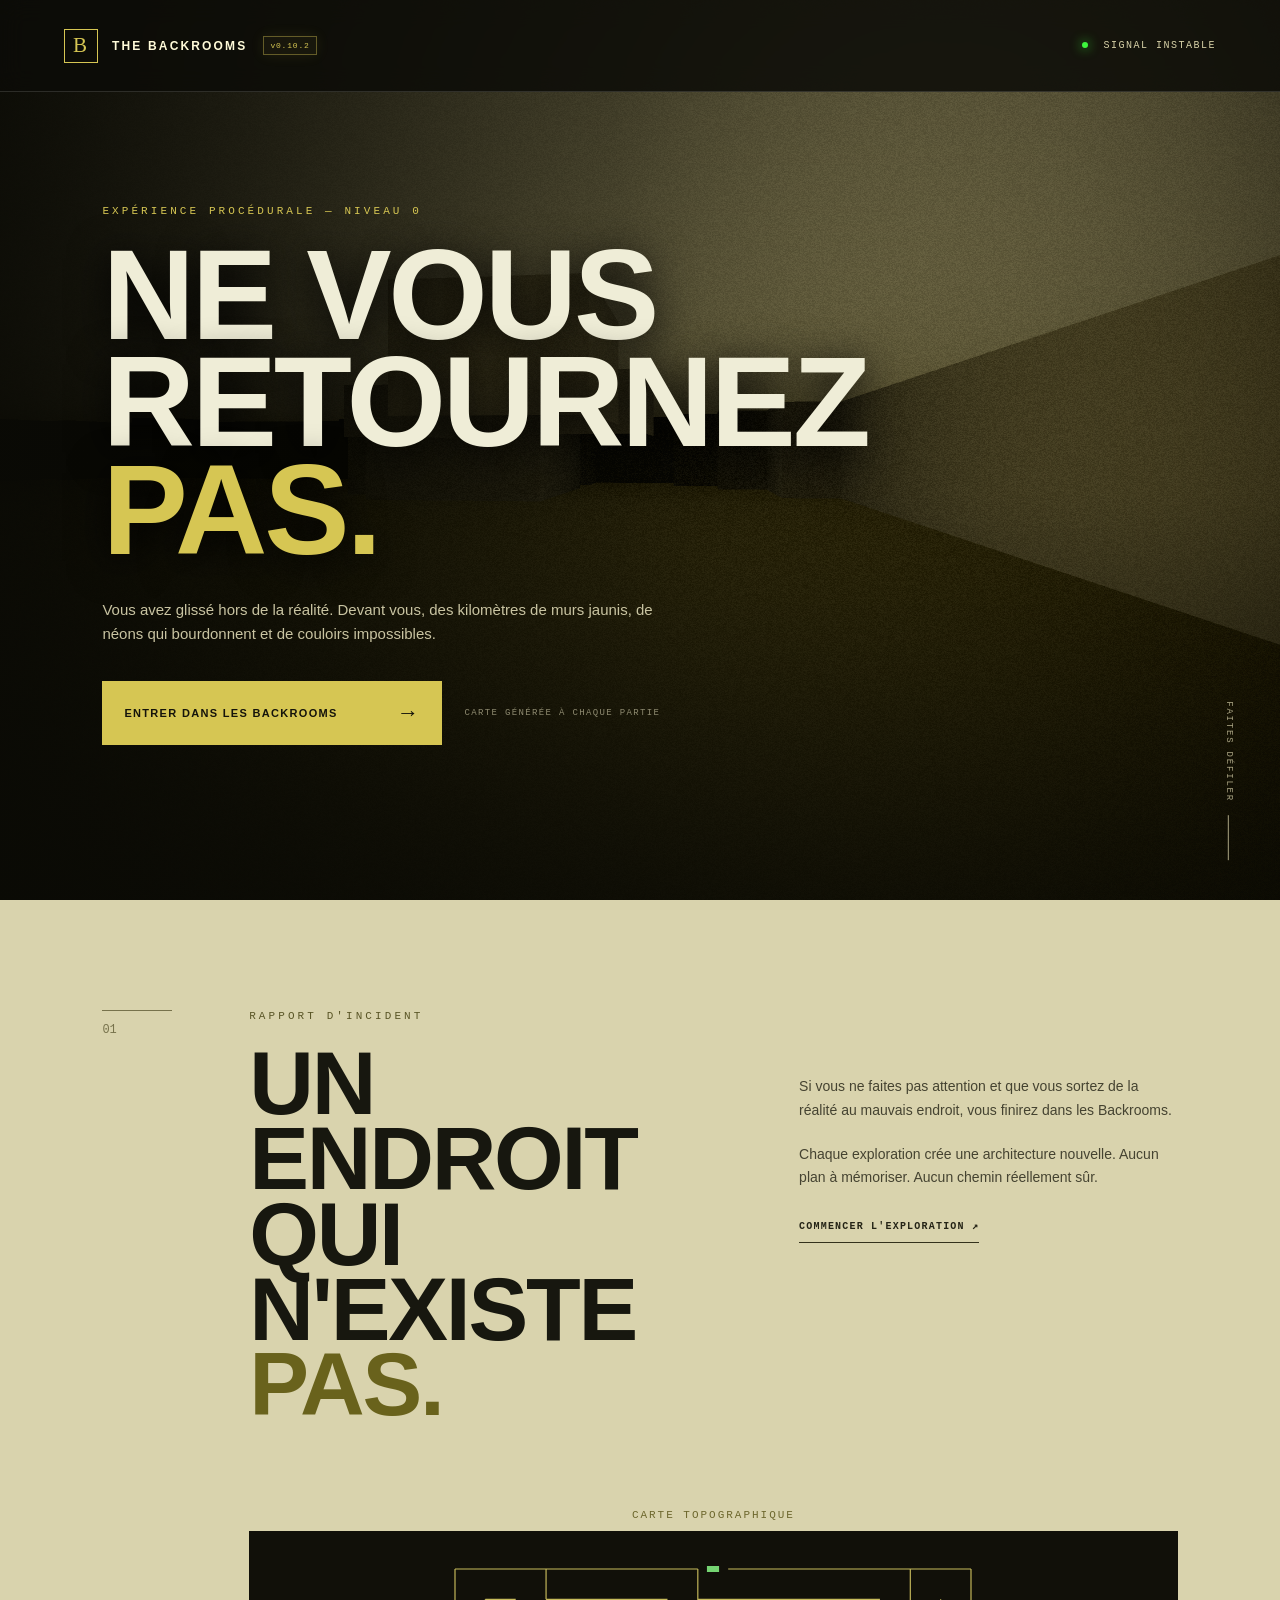
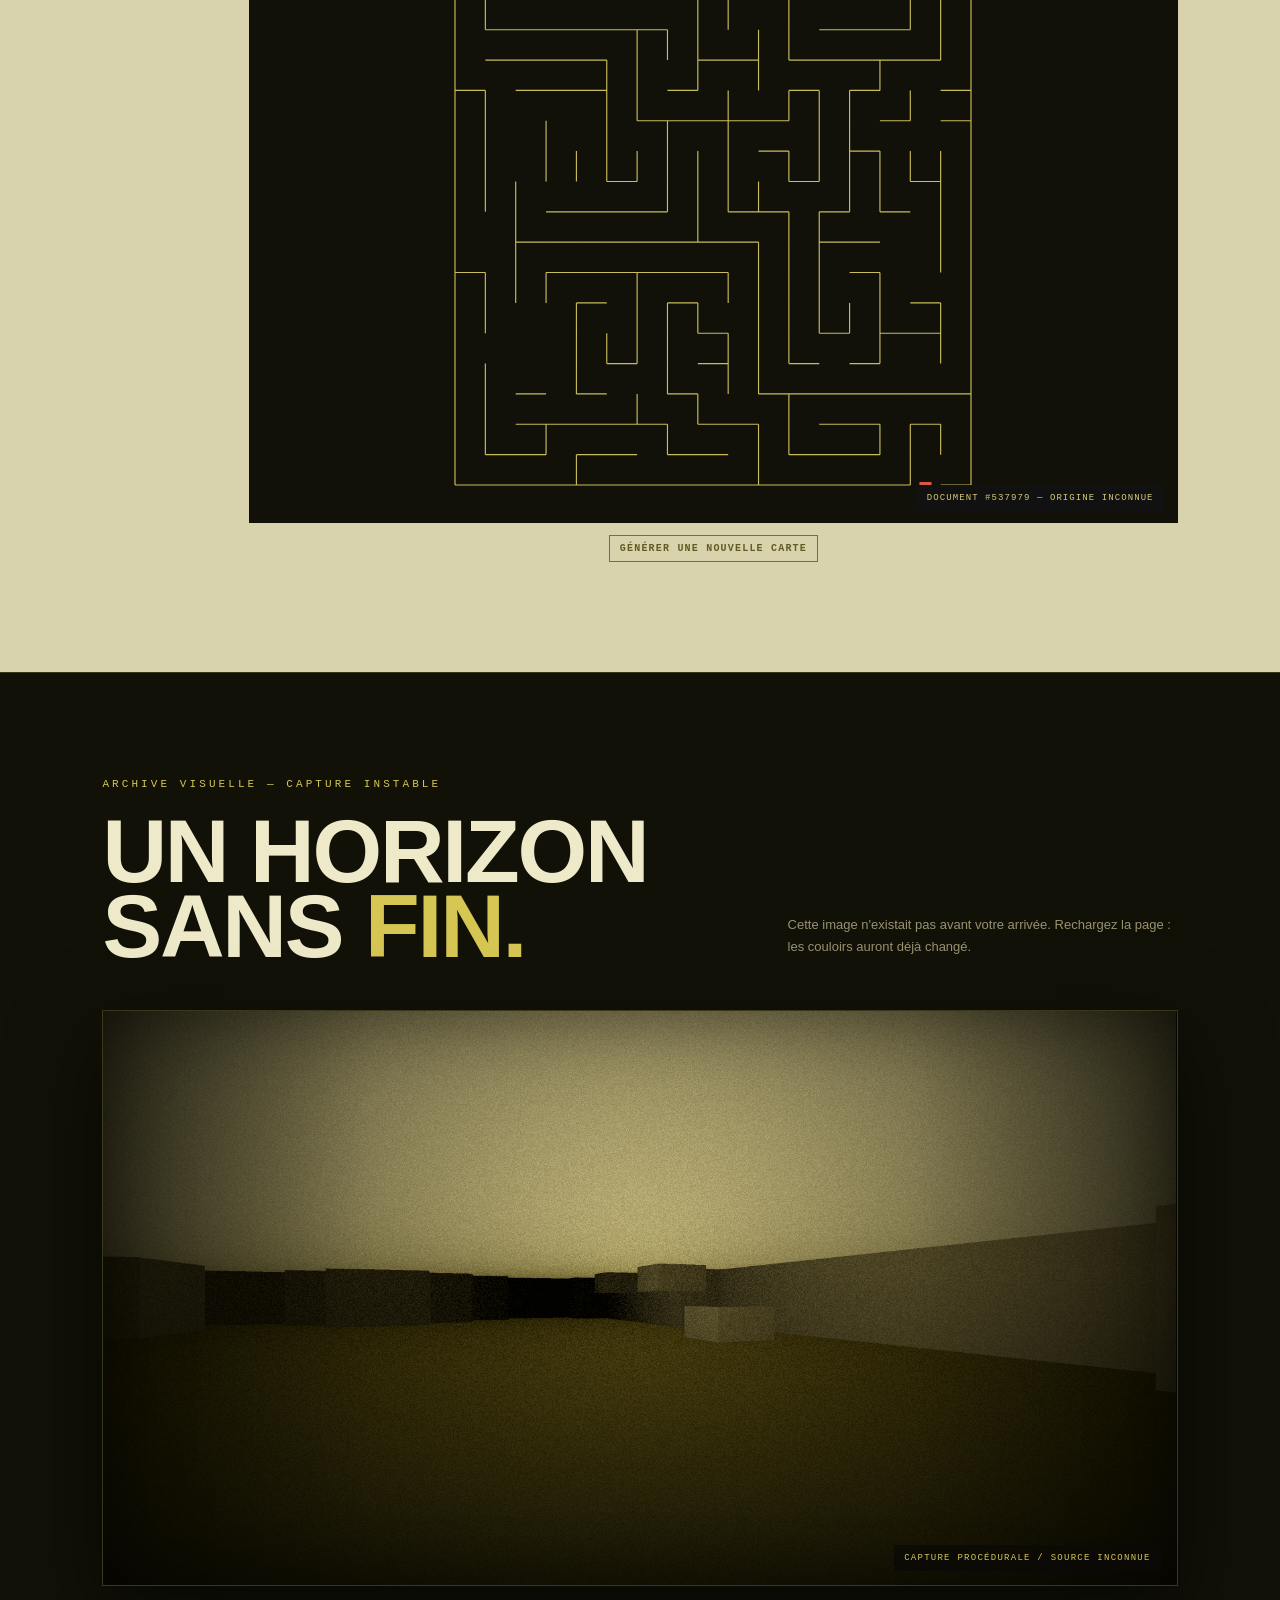
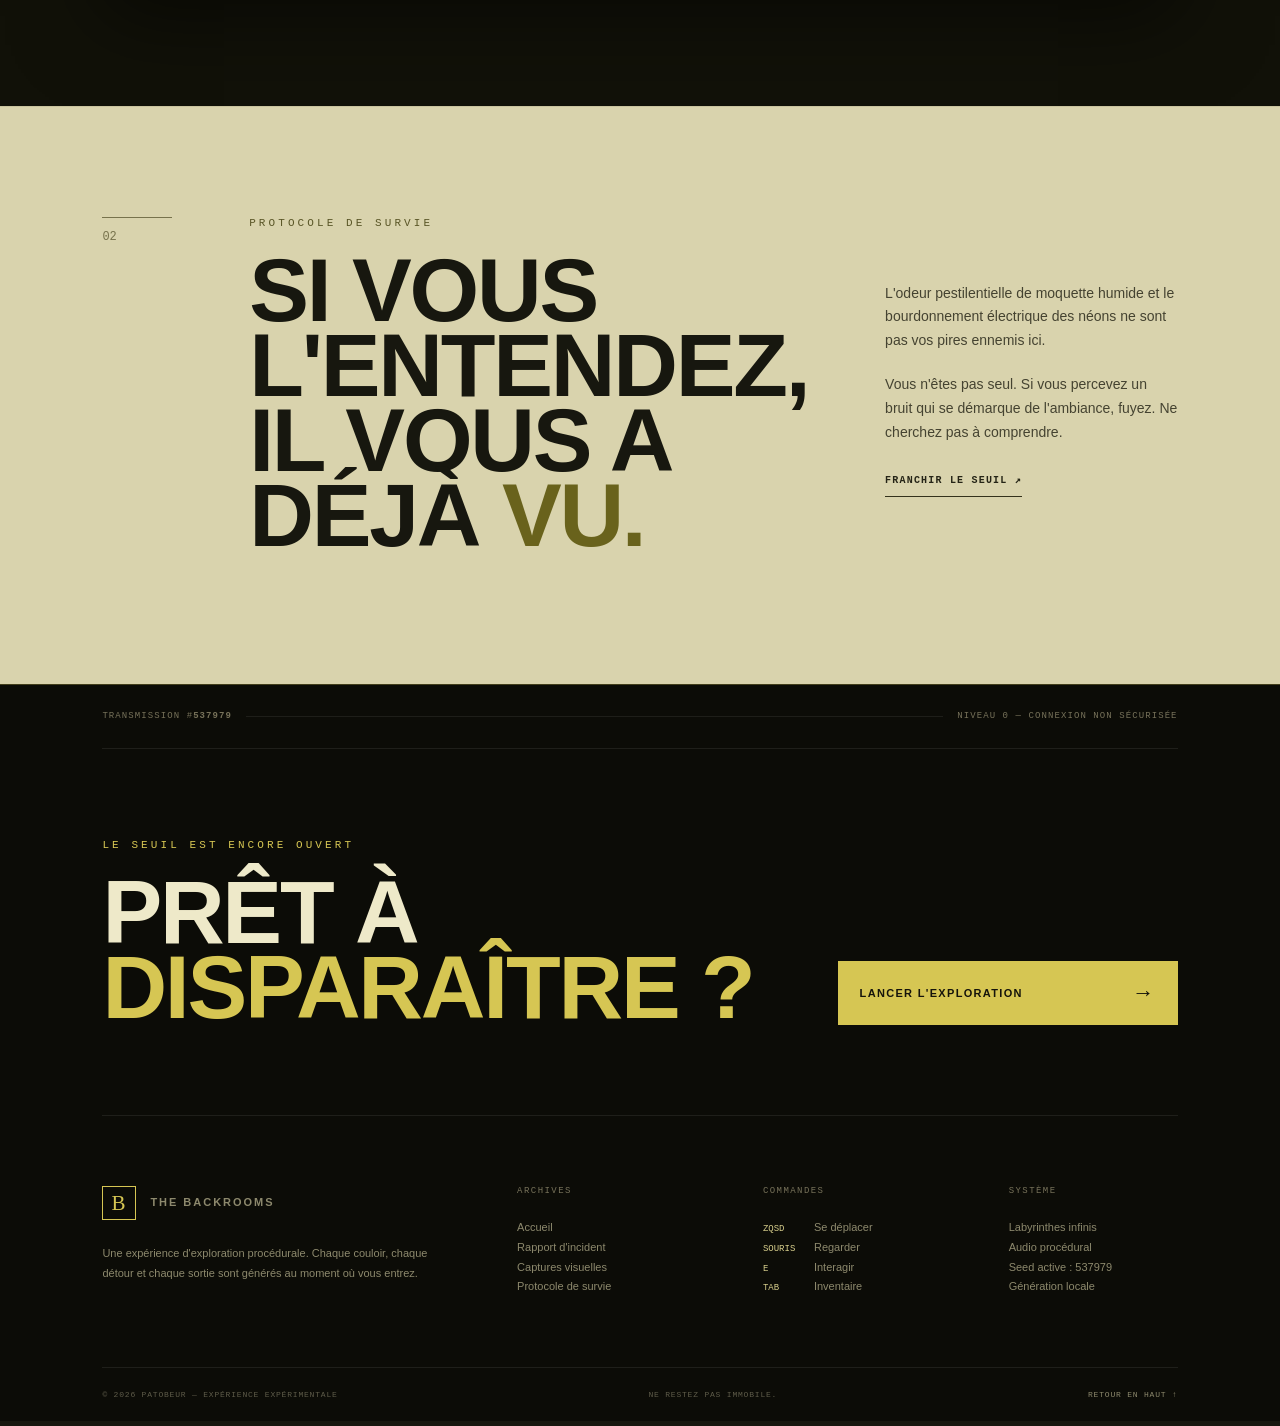
==== index.html @ 1edaf72d "modified:   index.html 	modified:   js/game.js 	modified:   js/systems/door.js 	modified:   tests/ru" ====
<!doctype html>
<html lang="fr">
	<head>
		<meta charset="utf-8" />
		<meta name="viewport" content="width=device-width,initial-scale=1" />
		<meta name="theme-color" content="#111108" />
		<title>The Backrooms — Expérience procédurale</title>
		<meta
			name="description"
			content="Explorez un labyrinthe Backrooms infini et unique, généré à chaque partie." />
		<meta name="robots" content="index, follow" />
		<meta
			property="og:title"
			content="The Backrooms — Expérience procédurale" />
		<meta
			property="og:description"
			content="Explorez un labyrinthe Backrooms infini et unique, généré à chaque partie." />
		<meta property="og:locale" content="fr_FR" />
		<meta property="og:image" content="assets/backrooms-ogg.png" />
		<meta
			property="og:image:alt"
			content="Couloirs jaunes inquiétants des Backrooms" />
		<meta property="og:type" content="website" />
		<meta name="twitter:card" content="summary_large_image" />
		<link rel="icon" href="assets/favicon.svg" />
		<link rel="stylesheet" href="assets/styles.css" />
		<link rel="stylesheet" href="assets/inventory.css" />
	</head>
	<body>
		<main id="home" class="landing">
			<header class="nav"
				><a class="brand" href="#top"
					><span class="brand-mark">B</span><span>THE BACKROOMS</span
					><span class="version-badge" aria-label="Version 0.10.2"
						>v0.10.2</span
					></a
				><span class="signal"><i></i> SIGNAL INSTABLE</span></header
			>
			<section class="hero" id="top"
				><iframe
					class="hero-generator"
					src="canvas/index.html"
					title="Fond Backrooms généré aléatoirement"
					aria-hidden="true"
					tabindex="-1"></iframe
				><div class="hero-shade"></div><div class="grain"></div
				><div class="hero-content">
					<p class="eyebrow">EXPÉRIENCE PROCÉDURALE — NIVEAU 0</p
					><h1>NE VOUS<br />RETOURNEZ <em>PAS.</em></h1>
					<p class="hero-intro"
						>Vous avez glissé hors de la réalité. Devant vous, des
						kilomètres de murs jaunis, de néons qui bourdonnent et de
						couloirs impossibles.</p
					>
					<div class="actions"
						><button id="play" class="play-button"
							><span>ENTRER DANS LES BACKROOMS</span><b>→</b></button
						><span class="seed-copy"
							>CARTE GÉNÉRÉE À CHAQUE PARTIE</span
						></div
					> </div
				><div class="scroll-cue"><span>FAITES DÉFILER</span><i></i></div
			></section>

			<section class="brief" id="incident"
				><div class="brief-number">01</div
				><div
					><p class="eyebrow dark">RAPPORT D'INCIDENT</p
					><h2>UN ENDROIT QUI<br />N'EXISTE <em>PAS.</em></h2></div
				>
				<div class="brief-copy"
					><p
						>Si vous ne faites pas attention et que vous sortez de la
						réalité au mauvais endroit, vous finirez dans les
						Backrooms.</p
					><p
						>Chaque exploration crée une architecture nouvelle. Aucun plan
						à mémoriser. Aucun chemin réellement sûr.</p
					><button class="text-button launch-game"
						>COMMENCER L'EXPLORATION ↗</button
					></div
				>
				<div class="evidence"
					><div class="map-title">CARTE TOPOGRAPHIQUE</div
					><div class="map-frame"
						><canvas id="maze-map" width="560" height="560"></canvas
						><span id="map-document"
							>DOCUMENT #------ — ORIGINE INCONNUE</span
						></div
					><button id="regenerate-map" class="map-button"
						>GÉNÉRER UNE NOUVELLE CARTE</button
					></div
				>
			</section>

			<section
				class="panorama-section"
				id="archives"
				aria-labelledby="panorama-title"
				><div class="panorama-heading"
					><div
						><p class="eyebrow">ARCHIVE VISUELLE — CAPTURE INSTABLE</p
						><h2 id="panorama-title"
							>UN HORIZON<br />SANS <em>FIN.</em></h2
						></div
					><p
						>Cette image n'existait pas avant votre arrivée. Rechargez la
						page : les couloirs auront déjà changé.</p
					></div
				><div class="panorama-frame"
					><iframe
						src="canvas/index.html"
						title="Panorama Backrooms généré aléatoirement"
						tabindex="-1"></iframe
					><div class="panorama-overlay"></div
					><span>CAPTURE PROCÉDURALE / SOURCE INCONNUE</span></div
				></section
			>

			<section class="brief protocol" id="protocole"
				><div class="brief-number">02</div
				><div
					><p class="eyebrow dark">PROTOCOLE DE SURVIE</p
					><h2
						>SI VOUS L'ENTENDEZ,<br />IL VOUS A DÉJÀ <em>VU.</em></h2
					></div
				><div class="brief-copy"
					><p
						>L'odeur pestilentielle de moquette humide et le bourdonnement
						électrique des néons ne sont pas vos pires ennemis ici.</p
					><p
						>Vous n'êtes pas seul. Si vous percevez un bruit qui se
						démarque de l'ambiance, fuyez. Ne cherchez pas à
						comprendre.</p
					><button class="text-button launch-game"
						>FRANCHIR LE SEUIL ↗</button
					></div
				></section
			>

			<footer class="site-footer"
				><div class="footer-signal"
					><span>TRANSMISSION #<b id="landing-seed">------</b></span
					><i></i><span>NIVEAU 0 — CONNEXION NON SÉCURISÉE</span></div
				><div class="footer-callout"
					><div
						><p class="eyebrow">LE SEUIL EST ENCORE OUVERT</p
						><h2>PRÊT À<br /><em>DISPARAÎTRE ?</em></h2></div
					><button id="play-footer" class="play-button"
						><span>LANCER L'EXPLORATION</span><b>→</b></button
					></div
				><div class="footer-grid">
					<div class="footer-brand"
						><a class="brand" href="#top"
							><span class="brand-mark">B</span
							><span>THE BACKROOMS</span></a
						><p
							>Une expérience d'exploration procédurale. Chaque couloir,
							chaque détour et chaque sortie sont générés au moment où
							vous entrez.</p
						></div
					>
					<nav aria-label="Navigation du pied de page"
						><h3>ARCHIVES</h3><a href="#top">Accueil</a
						><a href="#incident">Rapport d'incident</a
						><a href="#archives">Captures visuelles</a
						><a href="#protocole">Protocole de survie</a></nav
					>
					<div
						><h3>COMMANDES</h3
						><ul
							><li><kbd>ZQSD</kbd> Se déplacer</li
							><li><kbd>SOURIS</kbd> Regarder</li
							><li><kbd>E</kbd> Interagir</li
							><li><kbd>TAB</kbd> Inventaire</li></ul
						></div
					>
					<div
						><h3>SYSTÈME</h3
						><ul
							><li>Labyrinthes infinis</li
							><li>Audio procédural</li
							><li>Seed active : <span id="system-seed">------</span></li
							><li>Génération locale</li></ul
						></div
					> </div
				><div class="footer-bottom"
					><span>© 2026 PATOBEUR — EXPÉRIENCE EXPÉRIMENTALE</span
					><span>NE RESTEZ PAS IMMOBILE.</span
					><a href="#top">RETOUR EN HAUT ↑</a></div
				></footer
			>
		</main>

		<main id="game" hidden
			><div id="viewport"></div><div class="noise"></div
			><header class="hud"
				><button id="quit">← QUITTER</button
				><span id="level">LABYRINTHE 1</span><span id="seed">SEED —</span
				><button id="sound">SON ON</button></header
			><div class="crosshair"></div
			><div id="prompt" class="prompt"
				><b>CLIQUER POUR EXPLORER</b
				><span>Souris · ZQSD/WASD · CTRL courir · E interagir</span></div
			><div id="radial-menu" class="radial-menu" hidden></div
			><div id="interaction" class="interaction" hidden></div
			><div id="notice" class="notice" hidden></div
			><div class="inventory" id="inventory"
				><strong>INVENTAIRE <span id="inventory-index"></span></strong
				><div id="items">Vide</div
				><small>TAB ouvrir · molette/glisser sélectionner</small></div
			><div class="help"
				>OBJECTIF<br /><b id="objective">Explorez les lieux</b></div
			><div class="stats"
				><span>LABYRINTHES <b id="traversed">0</b></span
				><span>SOIF <b id="thirst">0%</b></span
				><span>FAIM <b id="hunger">0%</b></span
				><span>TEMPS <b id="time">00:00</b></span></div
			><button id="new-run" class="new-run">↻ NOUVELLE SUITE</button
			><div class="mobile-pad"
				><button data-move="forward">▲</button
				><button data-move="left">◀</button
				><button data-move="back">▼</button
				><button data-move="right">▶</button></div
			><div id="modal" class="modal" hidden
				><div
					><h3 id="modal-title"></h3><p id="modal-text"></p
					><button id="modal-close">FERMER</button></div
				></div
			></main
		>
		<script type="module" src="js/landing.js"></script>
		<script type="module" src="js/game.js"></script>
	</body>
</html>
---- assets/styles.css ----
:root{--yellow:#d6c653;--ink:#17170f;--paper:#d9d3ad;--signal-hue:120;--signal-opacity:1}*{box-sizing:border-box}html{scroll-behavior:smooth}body{margin:0;background:var(--ink);color:#f1ecc9;font-family:Arial,Helvetica,sans-serif}button,a{font:inherit}button{cursor:pointer}.landing{overflow:hidden}.nav{position:fixed;z-index:50;inset:0 0 auto;height:92px;padding:0 5vw;display:flex;align-items:center;justify-content:space-between;background:#0c0c07db;border-bottom:1px solid #fff2;backdrop-filter:blur(12px)}.brand{display:flex;align-items:center;gap:14px;color:#fffbd9;text-decoration:none;font-weight:800;letter-spacing:.18em;font-size:12px}.brand-mark{display:grid;place-items:center;width:34px;height:34px;border:1px solid var(--yellow);color:var(--yellow);font:21px Georgia,serif}.signal{font:10px monospace;letter-spacing:.15em;color:#d7d1a7}.signal i{display:inline-block;width:6px;height:6px;margin-right:8px;border-radius:50%;background:hsl(var(--signal-hue) 90% 60%);box-shadow:0 0 12px hsl(var(--signal-hue) 90% 60%);opacity:var(--signal-opacity)}
.hero{position:relative;min-height:100svh;display:flex;align-items:center;padding:130px 8vw 80px;background:#111108}.hero-generator{position:absolute;inset:0;width:100%;height:100%;border:0;pointer-events:none}.hero-shade{position:absolute;inset:0;background:linear-gradient(90deg,#0a0a05f0 0%,#0a0a05ad 48%,#0a0a0524),linear-gradient(0deg,#090904bf,transparent 45%)}.grain,.noise{pointer-events:none;position:absolute;inset:0;z-index:1;opacity:.1;background-image:radial-gradient(#fff 0.45px,transparent .55px);background-size:4px 4px}.hero-content{position:relative;z-index:2;max-width:820px}.eyebrow{color:var(--yellow);font:11px monospace;letter-spacing:.28em;margin:0 0 24px}.eyebrow.dark{color:#595526}h1,h2{margin:0;font-family:Impact,"Arial Narrow",sans-serif;font-weight:900;line-height:.84;letter-spacing:-.025em;text-transform:uppercase}h1{font-size:clamp(64px,10vw,150px);color:#efedd7;text-shadow:0 7px 40px #000}h1 em,h2 em{color:var(--yellow);font-style:normal}.hero-intro{max-width:590px;margin:34px 0;color:#c9c4a2;line-height:1.65;font-size:15px}.actions{display:flex;align-items:center;gap:22px;flex-wrap:wrap}.play-button{display:flex;justify-content:space-between;align-items:center;gap:34px;min-width:340px;padding:19px 22px;border:0;background:var(--yellow);color:#15140b;font-size:11px;font-weight:900;letter-spacing:.12em;transition:.2s}.play-button:hover{background:#f2e265;transform:translateY(-2px);box-shadow:0 8px 30px #d6c65335}.play-button b{font-size:22px}.seed-copy{font:9px monospace;color:#8e8a70;letter-spacing:.15em}.scroll-cue{position:absolute;z-index:2;right:4vw;bottom:35px;display:flex;align-items:center;gap:13px;transform:rotate(90deg);transform-origin:right;font:9px monospace;letter-spacing:.2em;color:#aaa483}.scroll-cue i{width:45px;height:1px;background:#aaa483}
.brief{min-height:760px;padding:110px 8vw;position:relative;display:grid;grid-template-columns:70px 1.25fr 1fr;gap:6vw;background:var(--paper);color:var(--ink)}.brief-number{font:12px monospace;color:#77724c;border-top:1px solid #77724c;padding-top:12px}.brief h2{font-size:clamp(55px,7vw,112px)}.brief h2 em{color:#69621c}.brief-copy{padding-top:65px;max-width:440px}.brief-copy p{line-height:1.7;color:#454331;font-size:14px;margin:0 0 20px}.text-button,.map-button{background:none;border:0;border-bottom:1px solid #34321c;padding:10px 0;color:#252416;font:700 10px monospace;letter-spacing:.12em}.evidence{grid-column:2/4;margin-top:10px;text-align:center}.map-title{margin-bottom:10px;color:#6d672d;font:11px monospace;letter-spacing:.18em}.map-frame{position:relative;max-width:100%;padding:16px;background:#111009}.map-frame canvas{display:block;width:min(100%,560px);height:auto;aspect-ratio:1/1;margin:0 auto}.map-frame span{position:absolute;right:14px;bottom:12px;padding:8px 10px;background:#111;color:#d5ca75;font:9px monospace;letter-spacing:.12em}.map-button{margin-top:12px;border:1px solid #77712f;padding:7px 10px;color:#615c24}
.panorama-section{position:relative;padding:105px 8vw 120px;background:#111108;border-top:1px solid #d6c65333}.panorama-heading{display:flex;align-items:flex-end;justify-content:space-between;gap:50px;margin-bottom:45px}.panorama-heading h2{font-size:clamp(54px,7vw,105px);color:#eee9c9}.panorama-heading>p{max-width:390px;margin:0 0 6px;color:#999270;font-size:13px;line-height:1.7}.panorama-frame{position:relative;width:100%;height:clamp(300px,45vw,650px);overflow:hidden;border:1px solid #d6c6533d;background:#0b0a06;box-shadow:0 30px 80px #0008}.panorama-frame iframe{position:absolute;inset:0;width:100%;height:100%;border:0;pointer-events:none}.panorama-overlay{position:absolute;inset:0;background:linear-gradient(180deg,#08080222 45%,#080802b8),linear-gradient(90deg,#08080266,transparent 25%,transparent 75%,#08080255);box-shadow:inset 0 0 80px #0008}.panorama-frame>span{position:absolute;right:16px;bottom:14px;padding:8px 10px;background:#0b0a06dd;color:var(--yellow);font:9px monospace;letter-spacing:.14em}.protocol{min-height:auto;padding-bottom:130px;border-top:1px solid #c9c39e}
.site-footer{padding:0 8vw;background:#0c0c07;border-top:1px solid #d6c65344}.footer-signal{height:64px;display:flex;align-items:center;gap:14px;border-bottom:1px solid #ffffff14;color:#77725a;font:9px monospace;letter-spacing:.12em}.footer-signal i{flex:1;height:1px;background:#ffffff13}.footer-callout{padding:90px 0;display:flex;align-items:flex-end;justify-content:space-between;gap:45px;border-bottom:1px solid #ffffff14}.footer-callout h2{font-size:clamp(55px,7vw,105px);color:#eee9c9}.footer-grid{padding:70px 0;display:grid;grid-template-columns:2fr 1fr 1fr 1fr;gap:6vw}.footer-grid h3{margin:0 0 22px;color:#77725a;font:9px monospace;letter-spacing:.16em}.footer-grid p,.footer-grid li,.footer-grid a{color:#8d896d;font-size:11px;line-height:1.8}.footer-grid nav{display:flex;flex-direction:column}.footer-grid nav a{text-decoration:none}.footer-grid ul{list-style:none;margin:0;padding:0}.footer-grid kbd{display:inline-block;min-width:48px;color:#d8cf8c;font:9px monospace}.footer-brand p{max-width:340px;margin-top:24px}.footer-bottom{padding:22px 0;display:flex;justify-content:space-between;gap:25px;border-top:1px solid #ffffff14;color:#5f5c4a;font:8px monospace;letter-spacing:.1em}.footer-bottom a{color:#8d896d;text-decoration:none}
#game{position:fixed;inset:0;background:#111;overflow:hidden}#viewport,#viewport canvas{width:100%;height:100%;display:block}.hud{position:absolute;z-index:5;inset:0 0 auto;height:58px;padding:0 22px;display:flex;align-items:center;justify-content:space-between;background:linear-gradient(#080800dd,transparent);font:9px monospace;letter-spacing:.14em}.hud button{border:0;background:transparent;color:#ddd7a6}.crosshair{position:absolute;z-index:4;left:50%;top:50%;width:7px;height:7px;border:1px solid #fff9;border-radius:50%;transform:translate(-50%,-50%)}.prompt{position:absolute;z-index:8;left:50%;top:52%;transform:translate(-50%,-50%);padding:18px 24px;border:1px solid #d8cc6a;background:#0c0b07e8;text-align:center;letter-spacing:.12em}.prompt span{display:block;margin-top:8px;color:#999470;font:9px monospace}.interaction{position:absolute;z-index:6;left:50%;top:58%;transform:translateX(-50%);padding:10px 14px;background:#090805dd;border:1px solid #d6c65388;font:10px monospace}.notice{position:absolute;z-index:9;left:50%;top:20%;transform:translateX(-50%);padding:14px 20px;border:1px solid #ff573d;background:#120706ee;color:#ffb29f;font:700 10px monospace;letter-spacing:.12em}.inventory{position:absolute;z-index:5;left:20px;bottom:20px;max-width:350px;color:#aaa477;font:9px monospace;line-height:1.7}.inventory strong{color:#e3d99d}.inventory small{display:block;color:#67634f}.help{position:absolute;z-index:5;right:20px;bottom:20px;text-align:right;color:#77725a;font:8px monospace;letter-spacing:.12em}.help b{display:block;margin-top:5px;color:#d8ce8c}.flash{animation:flash .55s ease-out}@keyframes flash{0%{box-shadow:inset 0 0 0 100vmax #f003}100%{box-shadow:inset 0 0 0 100vmax transparent}}
@media(max-width:750px){.nav{height:72px;padding:0 20px}.signal{display:none}.hero{padding:110px 22px 70px}.hero-content{width:100%}h1{font-size:clamp(58px,19vw,90px)}.play-button{min-width:0;width:100%}.brief{padding:80px 22px;display:block}.brief-number{width:50px;margin-bottom:35px}.brief-copy{padding-top:35px}.evidence{margin-top:45px}.scroll-cue{display:none}.panorama-section{padding:75px 22px 85px}.panorama-heading{display:block}.panorama-heading>p{margin-top:25px}.panorama-frame{height:300px}.footer-callout{display:block}.footer-callout .play-button{margin-top:40px}.footer-grid{grid-template-columns:1fr 1fr}.footer-brand{grid-column:1/3}.footer-bottom{flex-direction:column}.hud span:nth-of-type(2){display:none}.inventory{bottom:70px}}

.interaction{z-index:13;top:calc(50% + var(--action-label-offset,124px));max-width:min(440px,calc(100vw - 32px));text-align:center;white-space:normal}

.nav .version-badge{flex:none;margin-left:2px;padding:4px 6px;border:1px solid #d6c65366;background:#d6c6530d;color:#d6c653;font:8px monospace;letter-spacing:.1em;box-shadow:0 0 14px #d6c65318}@media(max-width:420px){.nav .brand{gap:9px}.nav .version-badge{padding:3px 4px;font-size:7px}}
---- assets/inventory.css ----
.inventory{max-width:430px;transition:.2s}
.inventory strong span{color:#77725a}
.inventory.open{left:50%;bottom:12%;transform:translateX(-50%);min-width:360px;padding:13px 18px;text-align:center;border:1px solid #d8cc6a66;background:#090805e8}
.inventory.open #items{color:#fff2ad;font-size:12px}
.stats{position:absolute;z-index:5;left:50%;bottom:20px;transform:translateX(-50%);display:flex;gap:24px;color:#77725a;font:8px monospace;letter-spacing:.1em}
.stats b{color:#d8ce8c}
.modal{position:absolute;z-index:20;inset:0;display:grid;place-items:center;background:#05050399}
.modal[hidden]{display:none}
.modal>div{width:min(430px,88vw);padding:25px;border:1px solid #d8cc6a;background:#0c0b07f2;box-shadow:0 0 45px #000}
.modal h3{margin:0 0 15px;padding-bottom:12px;border-bottom:1px solid #d8cc6a44;color:#d8cc6a;font-size:13px;letter-spacing:.14em}
.modal p{color:#aaa477;font-size:12px;line-height:1.7}
.modal button{float:right;padding:8px 14px;border:0;background:#d8cc6a;color:#111;font-size:9px;font-weight:bold}
@media(max-width:700px){.stats{bottom:20px;gap:10px}.help{display:none}.inventory.open{min-width:88vw}}
.radial-menu{position:absolute;z-index:12;left:50%;top:50%;width:1px;height:1px;pointer-events:none}
.radial-menu[hidden]{display:none}
.action-node{position:absolute;width:104px;min-height:76px;margin:-38px 0 0 -52px;padding:7px 5px;text-align:center;background:#0a0906e8;border:1px solid #d8cc6a99;color:#e9e1ab;box-shadow:0 7px 24px #0009;font:8px monospace;letter-spacing:.08em}
.action-node strong{display:grid;place-items:center;width:22px;height:22px;margin:0 auto 4px;border:1px solid #d8cc6a;color:#fff1a7;font-size:11px}
.action-node span{display:block}.action-node i{display:block;margin-top:3px;font-style:normal;font-size:18px}
.new-run{position:absolute;z-index:6;right:20px;bottom:72px;padding:10px 12px;background:#17150ccc;color:#dcd49b;border:1px solid #d8cc6a66;font:9px monospace;letter-spacing:.1em}
.mobile-pad{display:none;position:absolute;z-index:8;left:18px;bottom:18px;grid-template-columns:repeat(3,46px);gap:4px}.mobile-pad button{width:46px;height:46px;background:#111b;border:1px solid #d8cc6a66;color:#eee7b3}.mobile-pad button:first-child{grid-column:2}.mobile-pad button:nth-child(2){grid-column:1}.mobile-pad button:nth-child(3){grid-column:2}.mobile-pad button:nth-child(4){grid-column:3}.mobile-pad button:nth-child(n+2){grid-row:2}
@media(max-width:700px){.mobile-pad{display:grid}.new-run{bottom:20px}.stats{bottom:78px}.action-node{width:88px;margin-left:-44px}}
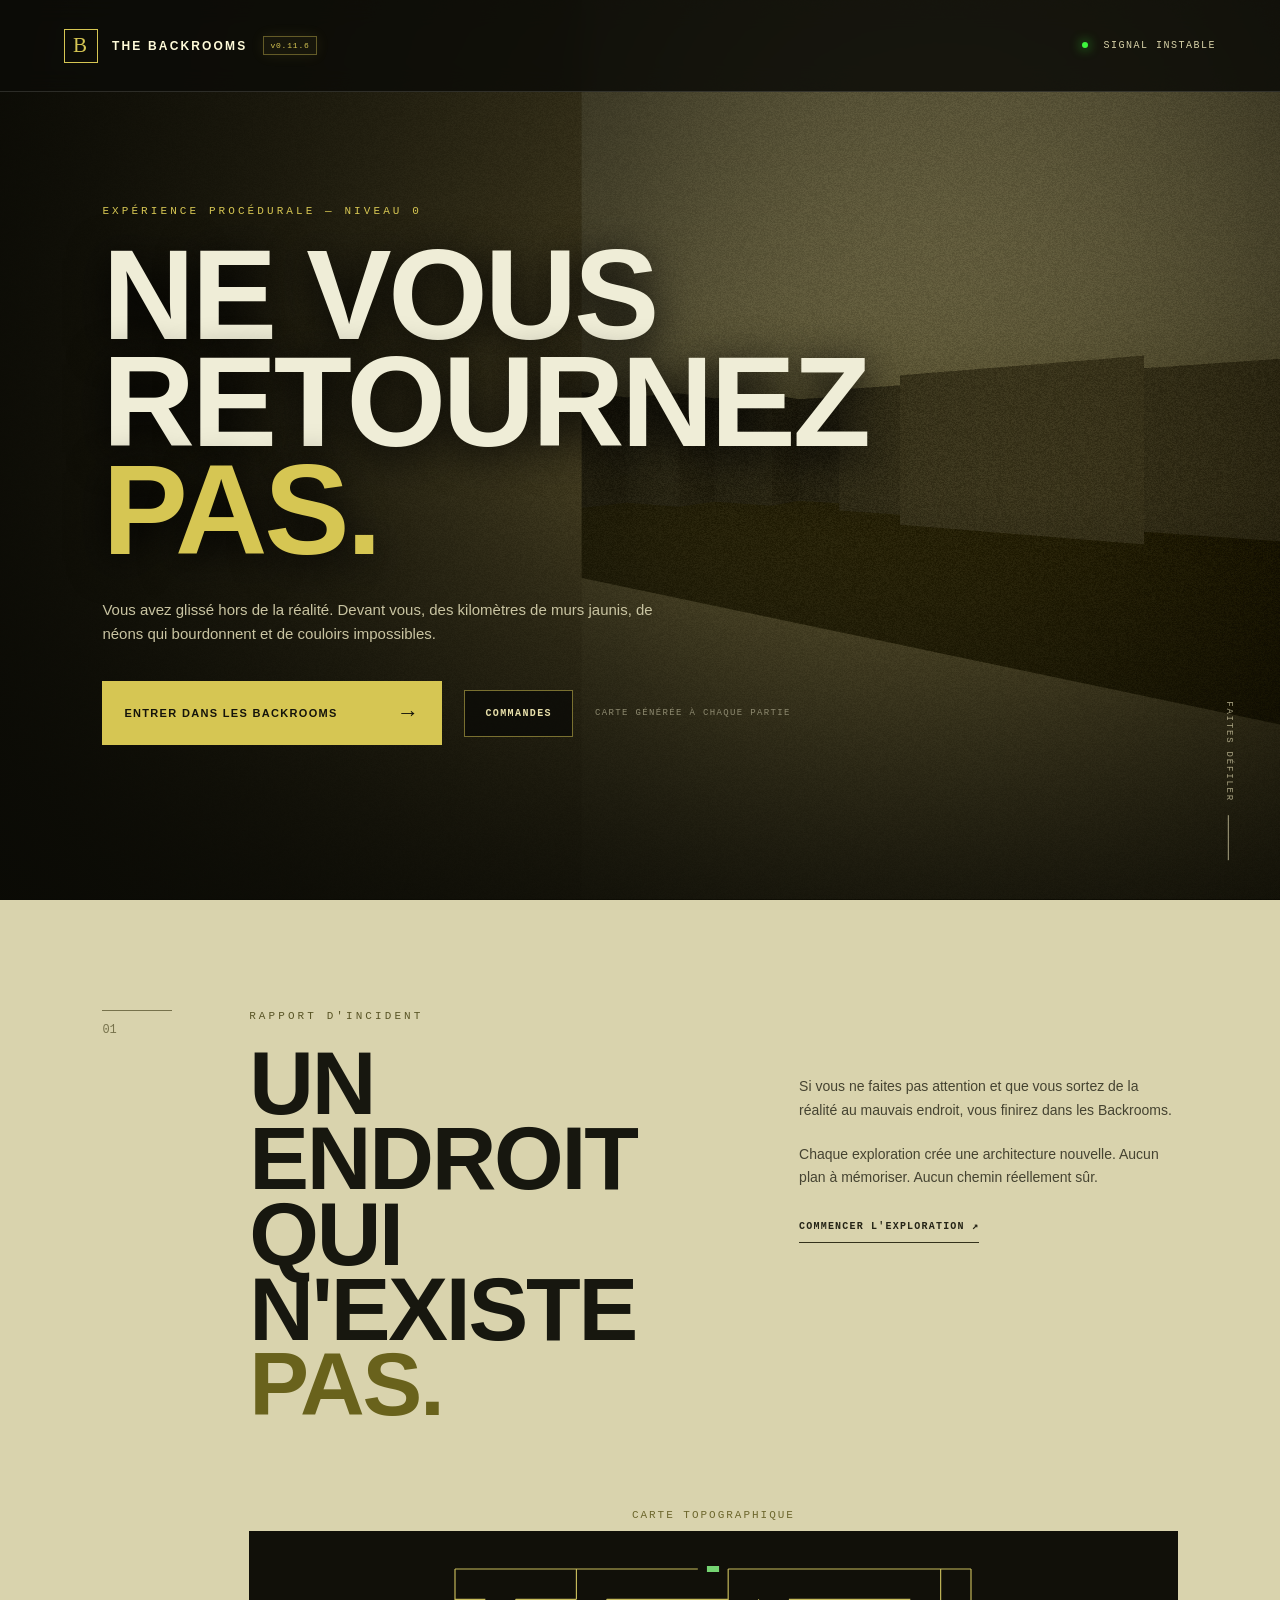
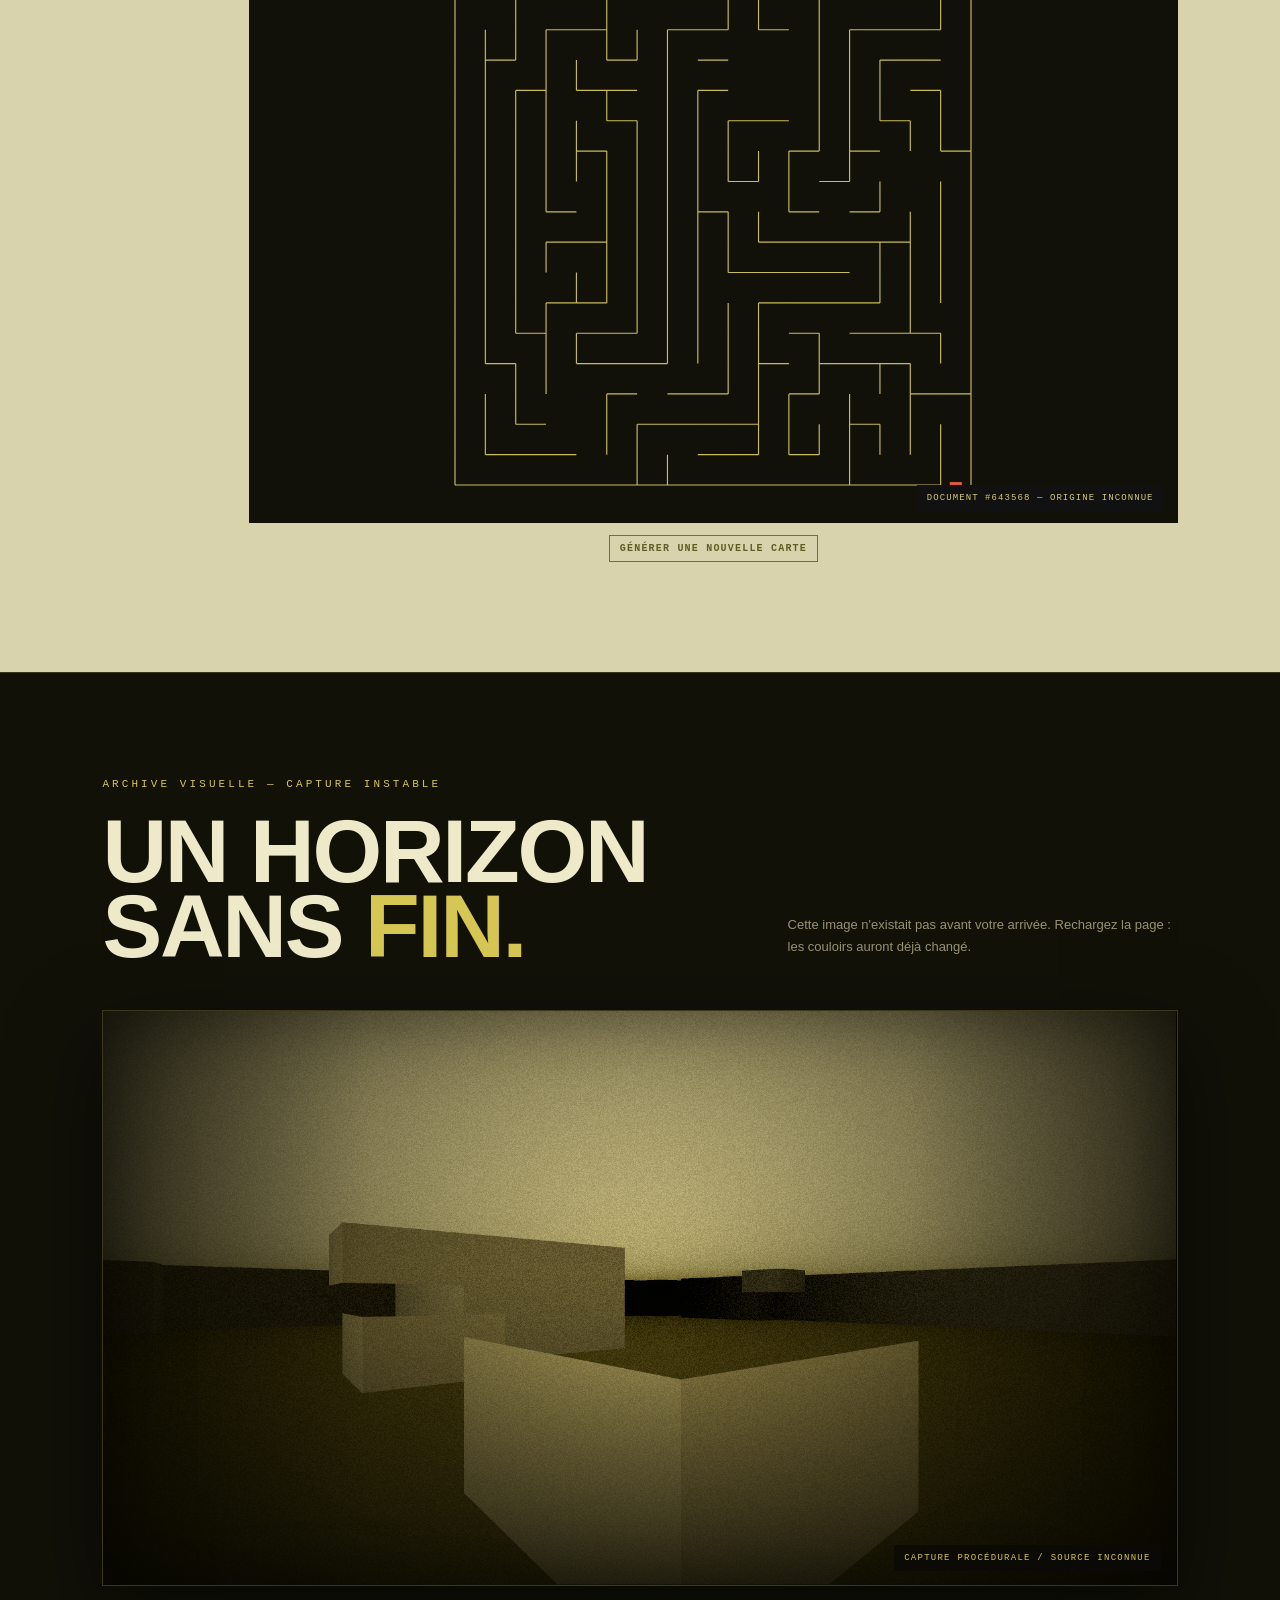
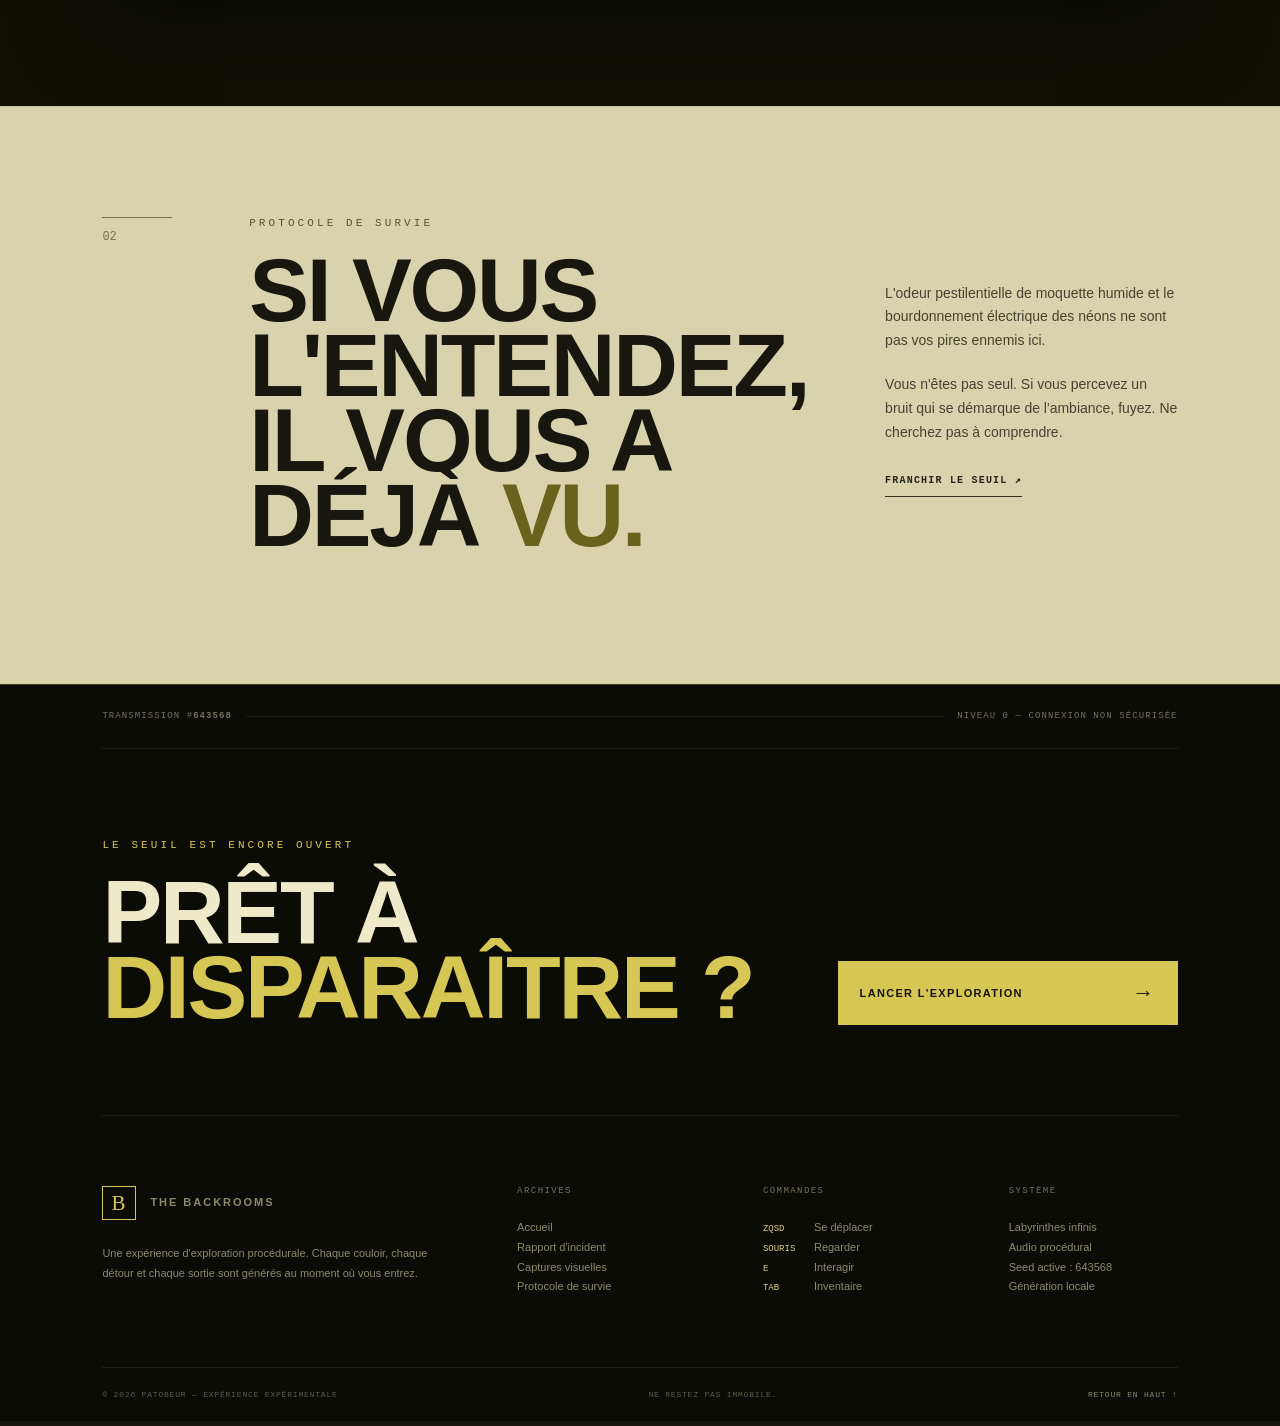
==== commit 8f127d4e: "feat: ajouter les commandes configurables et la pause en jeu" ====
--- a/index.html
+++ b/index.html
@@ -25,14 +25,15 @@
 		<link rel="icon" href="assets/favicon.svg" />
 		<link rel="stylesheet" href="assets/styles.css" />
 		<link rel="stylesheet" href="assets/inventory.css" />
+		<link rel="stylesheet" href="assets/controls.css" />
 	</head>
 	<body>
 		<main id="home" class="landing">
 			<header class="nav"
 				><a class="brand" href="#top"
 					><span class="brand-mark">B</span><span>THE BACKROOMS</span
-					><span class="version-badge" aria-label="Version 0.10.2"
-						>v0.10.2</span
+					><span class="version-badge" aria-label="Version 0.11.6"
+						>v0.11.6</span
 					></a
 				><span class="signal"><i></i> SIGNAL INSTABLE</span></header
 			>
@@ -55,6 +56,8 @@
 					<div class="actions"
 						><button id="play" class="play-button"
 							><span>ENTRER DANS LES BACKROOMS</span><b>→</b></button
+						><button id="home-controls" class="controls-entry" type="button"
+							>COMMANDES</button
 						><span class="seed-copy"
 							>CARTE GÉNÉRÉE À CHAQUE PARTIE</span
 						></div
@@ -169,10 +172,10 @@
 					<div
 						><h3>COMMANDES</h3
 						><ul
-							><li><kbd>ZQSD</kbd> Se déplacer</li
+							><li><kbd data-input-movement>ZQSD</kbd> Se déplacer</li
 							><li><kbd>SOURIS</kbd> Regarder</li
-							><li><kbd>E</kbd> Interagir</li
-							><li><kbd>TAB</kbd> Inventaire</li></ul
+							><li><kbd data-input-action="interact">E</kbd> Interagir</li
+							><li><kbd data-input-action="inventory">TAB</kbd> Inventaire</li></ul
 						></div
 					>
 					<div
@@ -197,18 +200,19 @@
 			><header class="hud"
 				><button id="quit">← QUITTER</button
 				><span id="level">LABYRINTHE 1</span><span id="seed">SEED —</span
+				><button id="game-pause">PAUSE</button
 				><button id="sound">SON ON</button></header
 			><div class="crosshair"></div
 			><div id="prompt" class="prompt"
 				><b>CLIQUER POUR EXPLORER</b
-				><span>Souris · ZQSD/WASD · CTRL courir · E interagir</span></div
+				><span>Souris · <b data-input-movement>ZQSD</b> · <b data-input-action="run">CTRL</b> courir · <b data-input-action="interact">E</b> interagir</span></div
 			><div id="radial-menu" class="radial-menu" hidden></div
 			><div id="interaction" class="interaction" hidden></div
 			><div id="notice" class="notice" hidden></div
 			><div class="inventory" id="inventory"
 				><strong>INVENTAIRE <span id="inventory-index"></span></strong
 				><div id="items">Vide</div
-				><small>TAB ouvrir · molette/glisser sélectionner</small></div
+				><small><b data-input-action="inventory">TAB</b> ouvrir · molette/glisser sélectionner</small></div
 			><div class="help"
 				>OBJECTIF<br /><b id="objective">Explorez les lieux</b></div
 			><div class="stats"
@@ -227,6 +231,13 @@
 					><h3 id="modal-title"></h3><p id="modal-text"></p
 					><button id="modal-close">FERMER</button></div
 				></div
+			><div id="pause-menu" class="pause-menu" hidden
+				><section><small>EXPLORATION SUSPENDUE</small><h2>PAUSE</h2
+					><p>La partie reste chargée. Aucun état ne progresse.</p
+					><button id="resume-game" type="button">REPRENDRE</button
+					><button id="pause-controls" type="button">COMMANDES</button
+					><button id="pause-home" type="button">RETOUR À L’ACCUEIL</button></section
+				></div
 			></main
 		>
 		<script type="module" src="js/landing.js"></script>
--- a/assets/controls.css
+++ b/assets/controls.css
@@ -0,0 +1,15 @@
+.controls-entry{padding:17px 20px;border:1px solid #d6c65388;background:#0b0b07cc;color:#e7dfaa;font:700 10px monospace;letter-spacing:.14em}
+.controls-entry:hover{border-color:#e8da65;color:#fff5b6}
+.controls-overlay,.pause-menu{position:fixed;z-index:1000;inset:0;display:grid;place-items:center;padding:24px;background:#050503d9;backdrop-filter:blur(8px)}
+.controls-overlay[hidden],.pause-menu[hidden]{display:none}
+.controls-dialog{width:min(780px,94vw);max-height:90vh;display:flex;flex-direction:column;border:1px solid #d6c65388;background:#0c0b07f7;color:#ddd5a0;box-shadow:0 30px 100px #000;padding:22px}
+.controls-dialog>header{display:flex;align-items:flex-start;justify-content:space-between;border-bottom:1px solid #d6c65333;padding-bottom:14px}
+.controls-dialog h2,.pause-menu h2{margin:3px 0 0;color:#eee8bd;font:38px Impact,"Arial Narrow",sans-serif;letter-spacing:.05em}
+.controls-dialog small,.pause-menu small{color:#777151;font:8px monospace;letter-spacing:.18em}
+.controls-dialog>header button{border:0;background:transparent;color:#d6c653;font-size:25px}
+.controls-profiles{display:flex;gap:8px;flex-wrap:wrap;padding:14px 0}.controls-profiles button,.controls-conflict button,.controls-dialog>footer button,.pause-menu button{padding:9px 12px;border:1px solid #d6c65366;background:#17150c;color:#d8cf94;font:700 9px monospace;letter-spacing:.1em}.controls-profiles button.active{background:#d6c653;color:#141308}
+.controls-help,.controls-status,.controls-conflict p,.pause-menu p{color:#8f8969;font:10px monospace;line-height:1.6}.controls-help{margin:0 0 10px}.controls-list{min-height:0;overflow:auto;border-top:1px solid #ffffff0d}
+.controls-row{display:grid;grid-template-columns:minmax(180px,1fr) auto;align-items:center;gap:18px;padding:9px 4px;border-bottom:1px solid #ffffff0d}.controls-row>span{display:flex;flex-direction:column;gap:3px}.controls-row small{color:#5f5a43}.controls-row strong{font:10px monospace;letter-spacing:.08em}.controls-row>div{display:flex;justify-content:flex-end;gap:6px}.controls-row button{min-width:62px;padding:8px;border:1px solid #d6c65366;background:#090805;color:#f0e7a8;font:9px monospace}.controls-row button.awaiting{border-color:#fff3a2;box-shadow:0 0 18px #d6c65355}
+.controls-conflict{margin-top:12px;padding:12px;border:1px solid #d8644f;background:#200b08}.controls-status{min-height:17px;color:#d6c653}.controls-dialog>footer{display:flex;justify-content:flex-end;padding-top:10px}
+.pause-menu section{width:min(440px,90vw);padding:30px;border:1px solid #d6c65388;background:#0c0b07f7;box-shadow:0 25px 90px #000}.pause-menu button{display:block;width:100%;margin-top:9px}.pause-menu #resume-game{background:#d6c653;color:#15140a}
+@media(max-width:620px){.controls-dialog{padding:15px}.controls-row{grid-template-columns:1fr;gap:7px}.controls-row>div{justify-content:flex-start}.controls-row button{flex:1}.controls-entry{width:100%}}
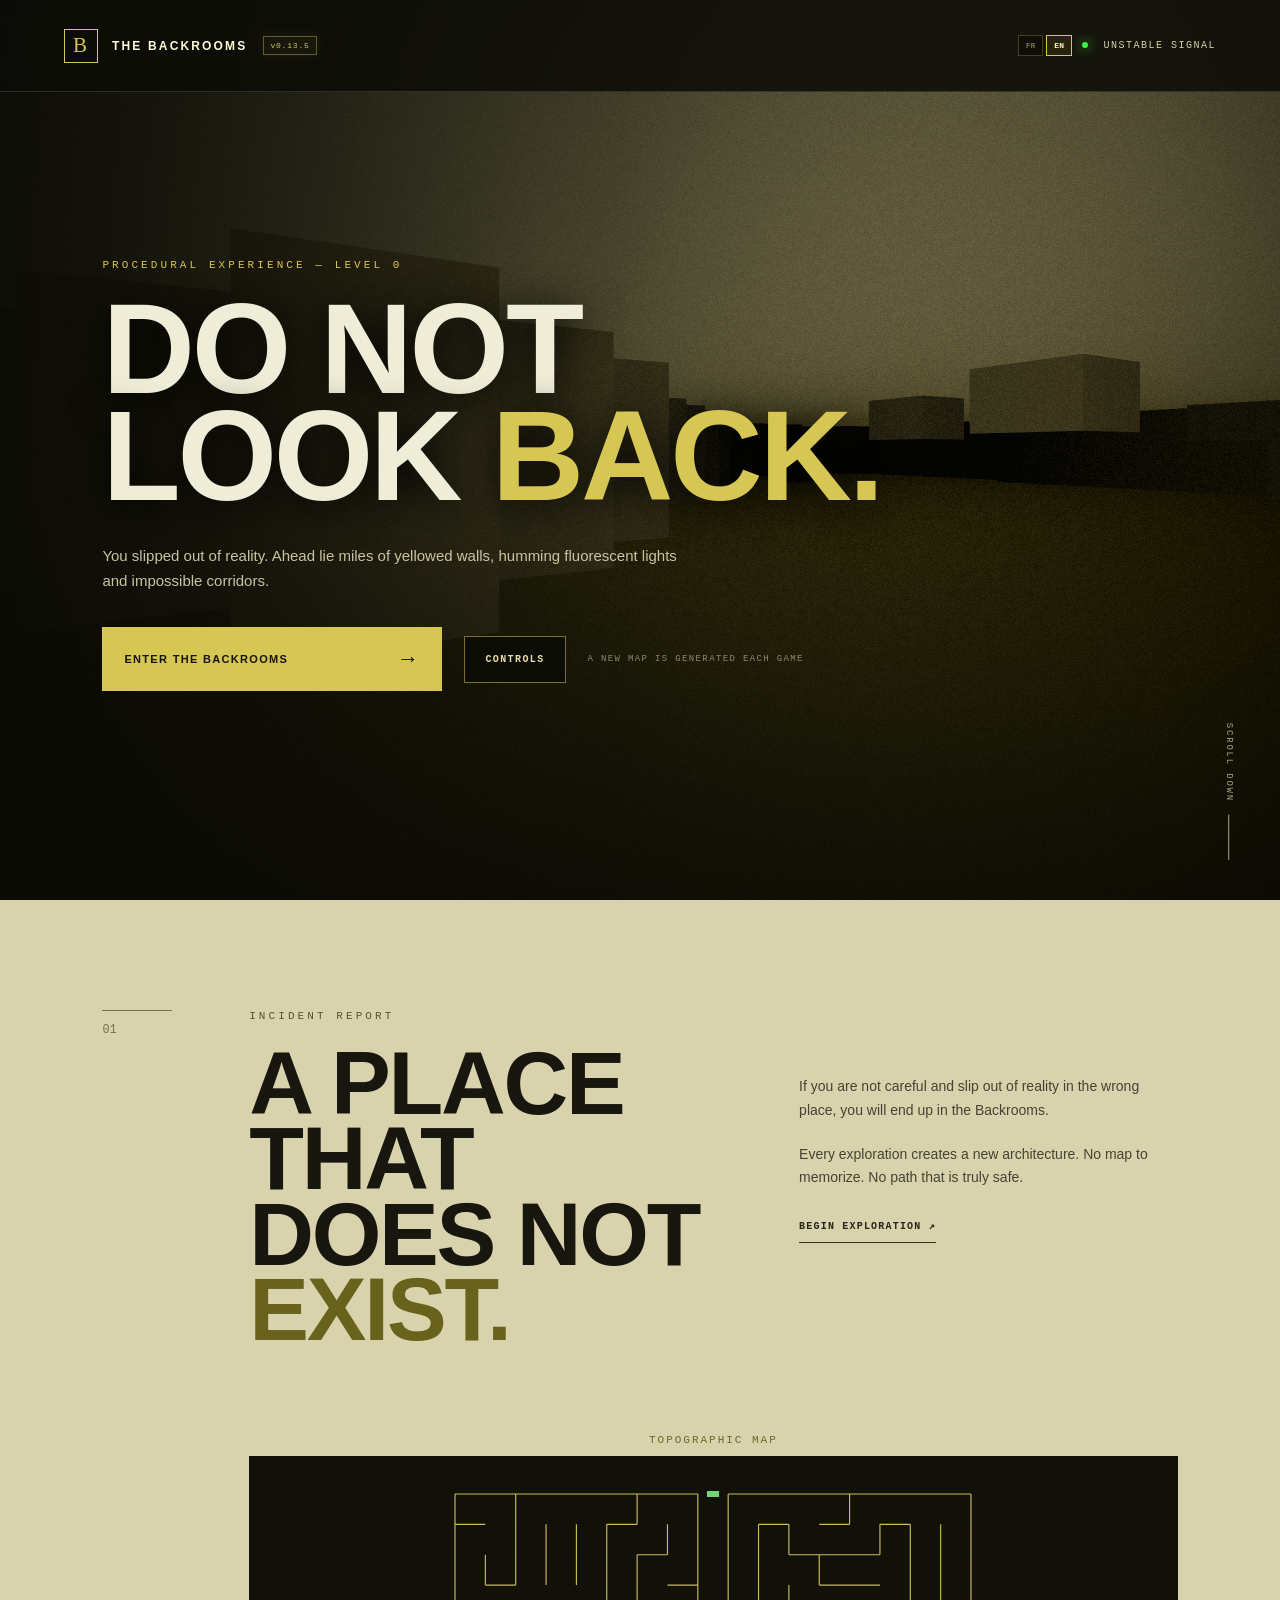
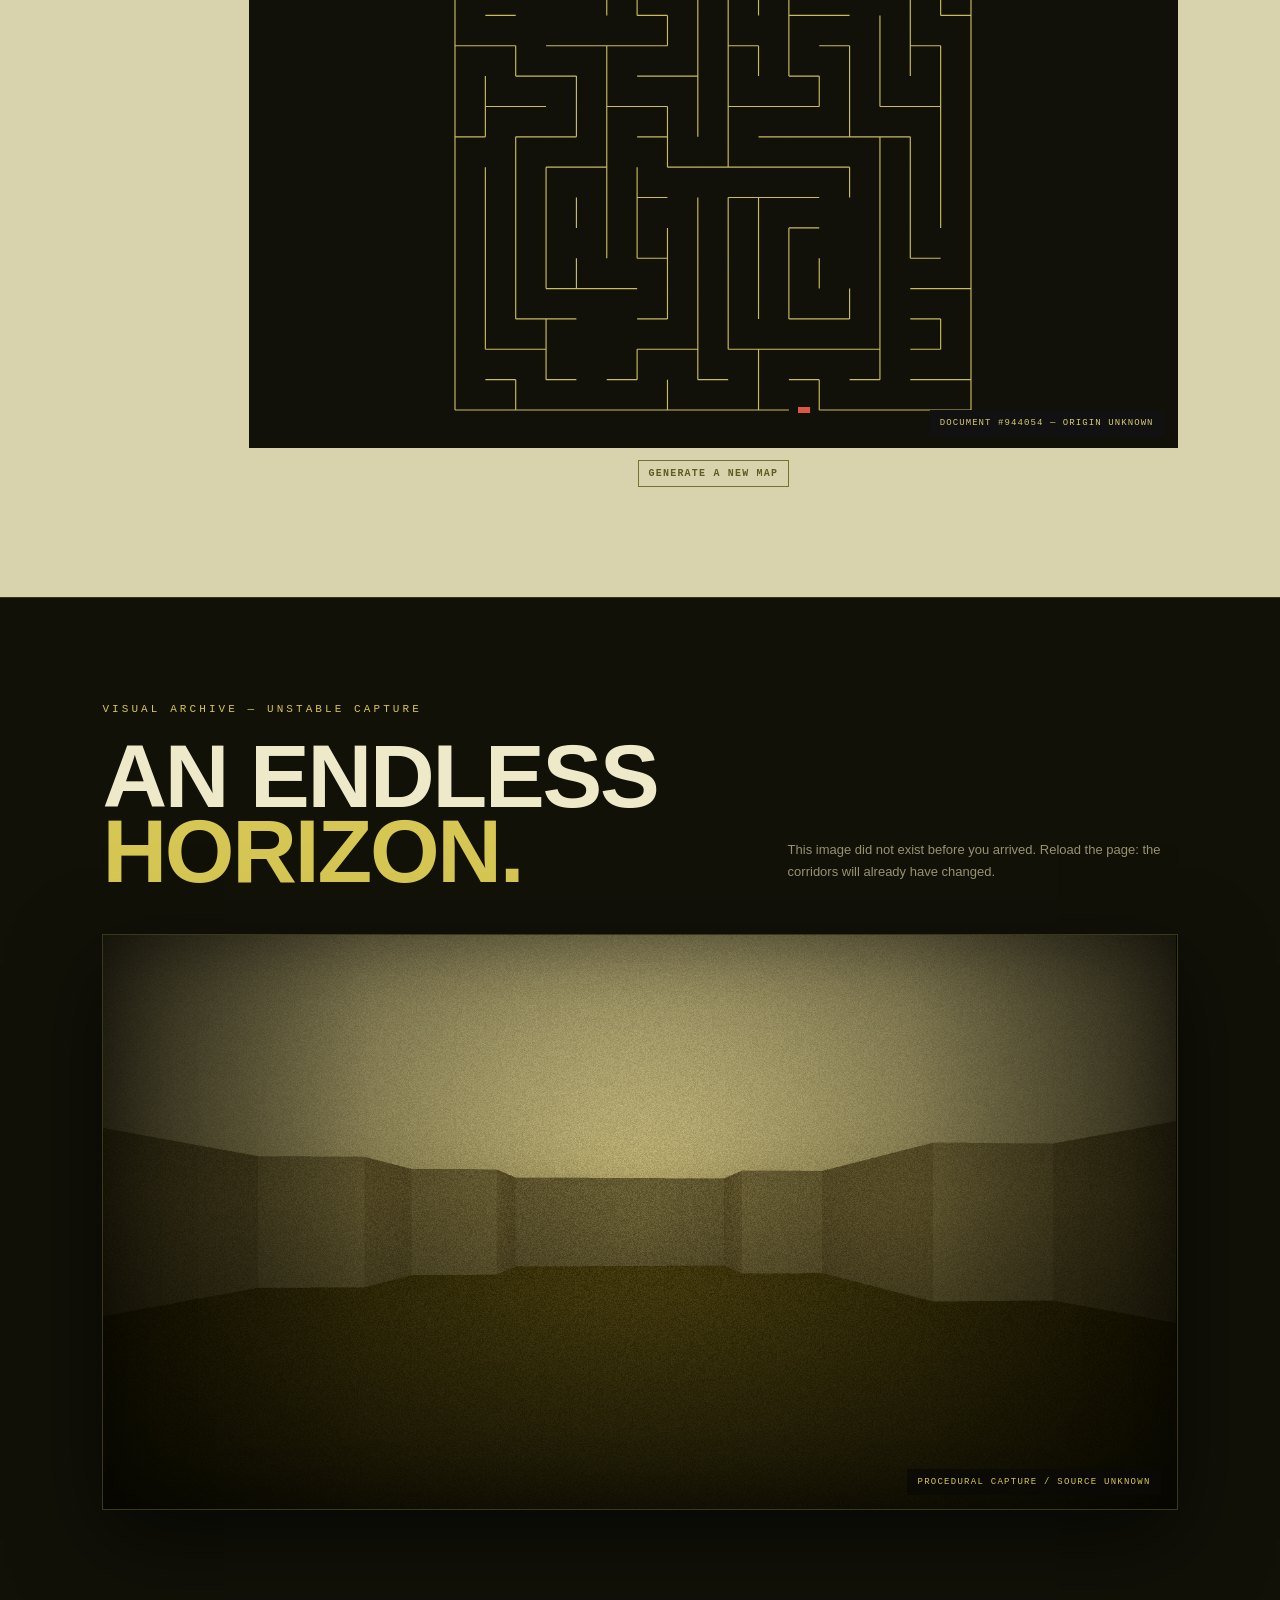
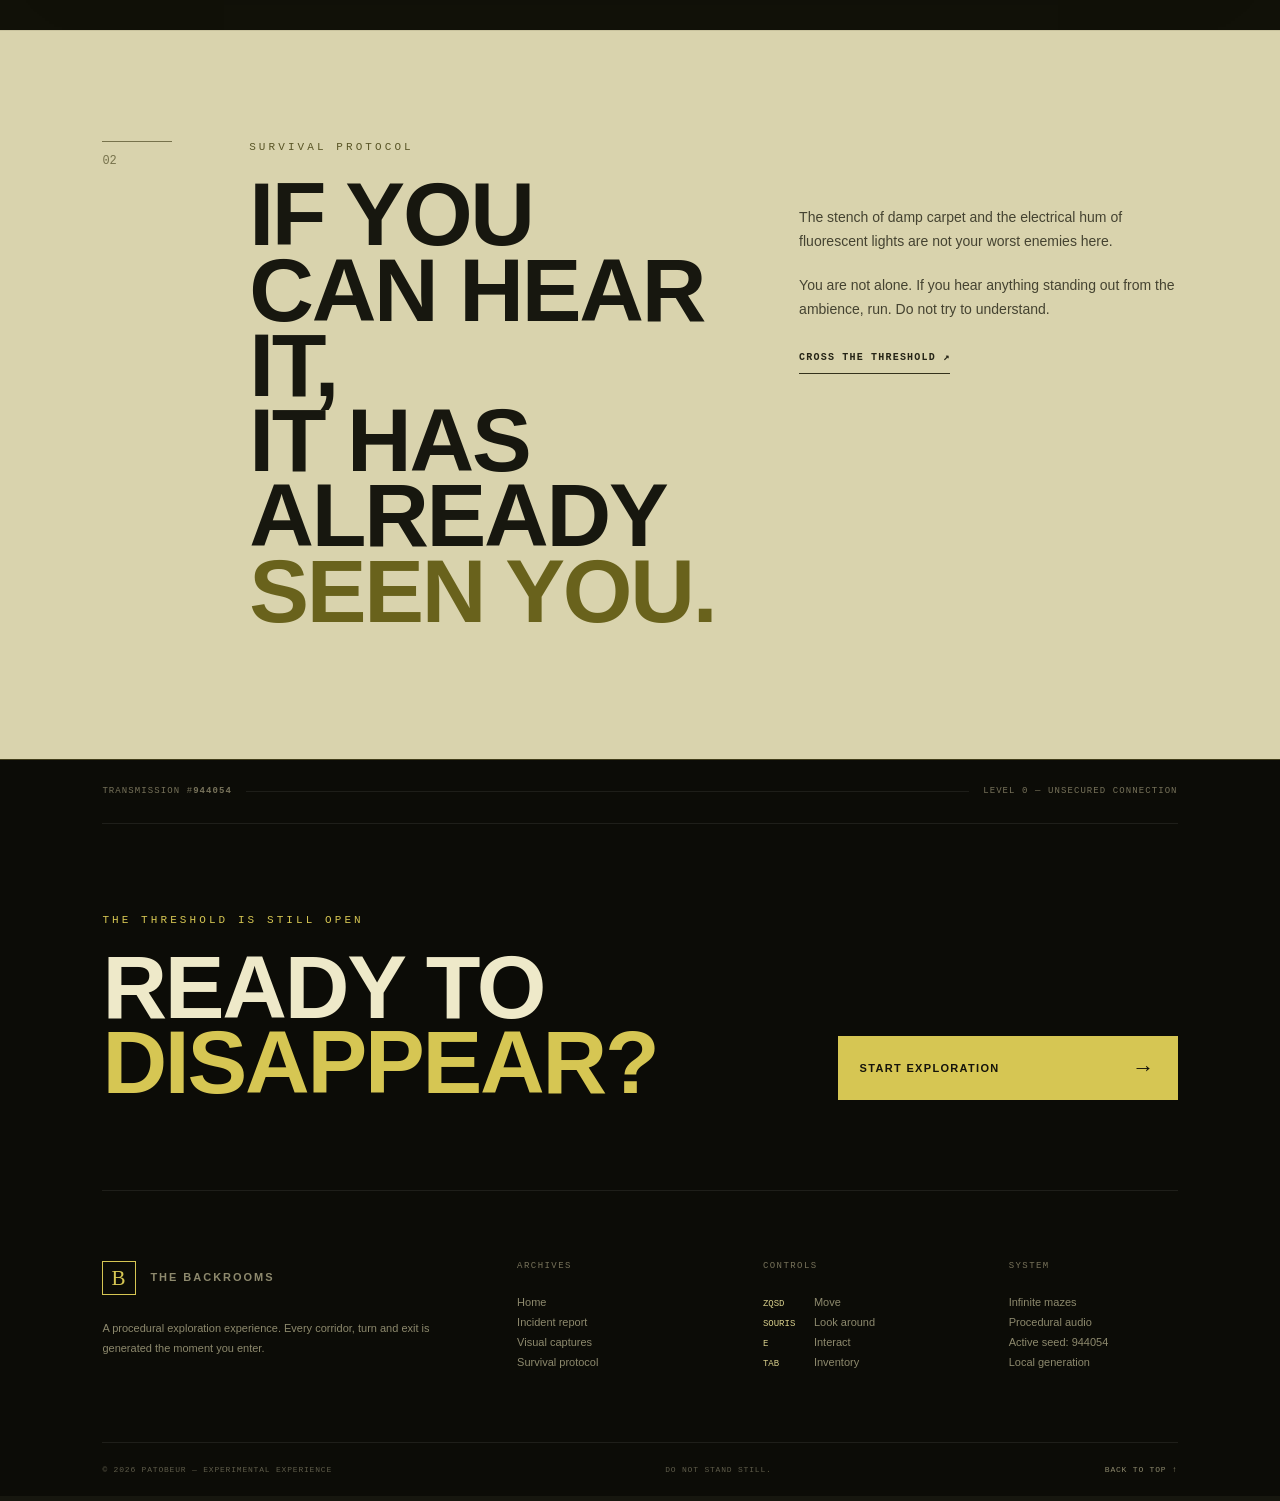
==== commit c409042e: "modified:   assets/controls.css 	modified:   index.html 	modified:   js/game.js 	new file:   js/i18n" ====
--- a/index.html
+++ b/index.html
@@ -4,24 +4,30 @@
 		<meta charset="utf-8" />
 		<meta name="viewport" content="width=device-width,initial-scale=1" />
 		<meta name="theme-color" content="#111108" />
-		<title>The Backrooms — Expérience procédurale</title>
+		<title data-i18n="meta.title">The Backrooms — Expérience procédurale</title>
 		<meta
 			name="description"
-			content="Explorez un labyrinthe Backrooms infini et unique, généré à chaque partie." />
+			content="Explorez un labyrinthe Backrooms infini et unique, généré à chaque partie." data-i18n-content="meta.description" />
 		<meta name="robots" content="index, follow" />
 		<meta
 			property="og:title"
-			content="The Backrooms — Expérience procédurale" />
+			content="The Backrooms — Expérience procédurale" data-i18n-content="meta.title" />
 		<meta
 			property="og:description"
-			content="Explorez un labyrinthe Backrooms infini et unique, généré à chaque partie." />
-		<meta property="og:locale" content="fr_FR" />
-		<meta property="og:image" content="assets/backrooms-ogg.png" />
+			content="Explorez un labyrinthe Backrooms infini et unique, généré à chaque partie." data-i18n-content="meta.description" />
+		<meta property="og:locale" content="fr_FR" data-i18n-content="meta.locale" />
+		<meta property="og:url" content="https://patobeur.github.io/backrooms/" />
+		<meta property="og:image" content="https://patobeur.github.io/backrooms/assets/backrooms-ogg.png" />
+		<meta property="og:image:secure_url" content="https://patobeur.github.io/backrooms/assets/backrooms-ogg.png" />
+		<meta property="og:image:type" content="image/png" />
+		<meta property="og:image:width" content="1618" />
+		<meta property="og:image:height" content="903" />
 		<meta
 			property="og:image:alt"
-			content="Couloirs jaunes inquiétants des Backrooms" />
+			content="Couloirs jaunes inquiétants des Backrooms" data-i18n-content="meta.imageAlt" />
 		<meta property="og:type" content="website" />
 		<meta name="twitter:card" content="summary_large_image" />
+		<meta name="twitter:image" content="https://patobeur.github.io/backrooms/assets/backrooms-ogg.png" />
 		<link rel="icon" href="assets/favicon.svg" />
 		<link rel="stylesheet" href="assets/styles.css" />
 		<link rel="stylesheet" href="assets/inventory.css" />
@@ -32,65 +38,69 @@
 			<header class="nav"
 				><a class="brand" href="#top"
 					><span class="brand-mark">B</span><span>THE BACKROOMS</span
-					><span class="version-badge" aria-label="Version 0.11.6"
-						>v0.11.6</span
+					><span class="version-badge" aria-label="Version 0.13.5"
+						>v0.13.5</span
 					></a
-				><span class="signal"><i></i> SIGNAL INSTABLE</span></header
+				><div class="nav-tools"><div class="locale-switch" role="group" aria-label="Langue" data-i18n-aria="language.label"><button type="button" data-locale="fr" data-i18n="language.fr">FR</button><button type="button" data-locale="en" data-i18n="language.en">EN</button></div><span class="signal"><i></i> <span data-i18n="nav.signal">SIGNAL INSTABLE</span></span></div></header
 			>
 			<section class="hero" id="top"
 				><iframe
 					class="hero-generator"
 					src="canvas/index.html"
-					title="Fond Backrooms généré aléatoirement"
+					title="Fond Backrooms généré aléatoirement" data-i18n-title="hero.backgroundTitle"
 					aria-hidden="true"
 					tabindex="-1"></iframe
 				><div class="hero-shade"></div><div class="grain"></div
 				><div class="hero-content">
-					<p class="eyebrow">EXPÉRIENCE PROCÉDURALE — NIVEAU 0</p
-					><h1>NE VOUS<br />RETOURNEZ <em>PAS.</em></h1>
-					<p class="hero-intro"
+					<p class="eyebrow" data-i18n="hero.eyebrow">EXPÉRIENCE PROCÉDURALE — NIVEAU 0</p
+					><h1 data-i18n-html="hero.title">NE VOUS<br />RETOURNEZ <em>PAS.</em></h1>
+					<p class="hero-intro" data-i18n="hero.intro"
 						>Vous avez glissé hors de la réalité. Devant vous, des
 						kilomètres de murs jaunis, de néons qui bourdonnent et de
 						couloirs impossibles.</p
 					>
 					<div class="actions"
 						><button id="play" class="play-button"
-							><span>ENTRER DANS LES BACKROOMS</span><b>→</b></button
+							><span data-i18n="hero.play">ENTRER DANS LES BACKROOMS</span><b>→</b></button
+						><button id="continue-game" class="play-button continue-button" type="button" hidden
+							><span data-i18n="hero.continue">CONTINUER L’EXPLORATION</span><b>↪</b></button
 						><button id="home-controls" class="controls-entry" type="button"
-							>COMMANDES</button
+							 data-i18n="hero.controls">COMMANDES</button
+						><button id="delete-save" class="controls-entry danger-entry" type="button" hidden
+							 data-i18n="hero.deleteSave">SUPPRIMER LA SAUVEGARDE</button
 						><span class="seed-copy"
-							>CARTE GÉNÉRÉE À CHAQUE PARTIE</span
+							id="save-summary" data-i18n="hero.generated">CARTE GÉNÉRÉE À CHAQUE PARTIE</span
 						></div
 					> </div
-				><div class="scroll-cue"><span>FAITES DÉFILER</span><i></i></div
+				><div class="scroll-cue"><span data-i18n="hero.scroll">FAITES DÉFILER</span><i></i></div
 			></section>
 
 			<section class="brief" id="incident"
 				><div class="brief-number">01</div
 				><div
-					><p class="eyebrow dark">RAPPORT D'INCIDENT</p
-					><h2>UN ENDROIT QUI<br />N'EXISTE <em>PAS.</em></h2></div
+					><p class="eyebrow dark" data-i18n="incident.eyebrow">RAPPORT D'INCIDENT</p
+					><h2 data-i18n-html="incident.title">UN ENDROIT QUI<br />N'EXISTE <em>PAS.</em></h2></div
 				>
 				<div class="brief-copy"
-					><p
+					><p data-i18n="incident.p1"
 						>Si vous ne faites pas attention et que vous sortez de la
 						réalité au mauvais endroit, vous finirez dans les
 						Backrooms.</p
-					><p
+					><p data-i18n="incident.p2"
 						>Chaque exploration crée une architecture nouvelle. Aucun plan
 						à mémoriser. Aucun chemin réellement sûr.</p
-					><button class="text-button launch-game"
+					><button class="text-button launch-game" data-i18n="incident.start"
 						>COMMENCER L'EXPLORATION ↗</button
 					></div
 				>
 				<div class="evidence"
-					><div class="map-title">CARTE TOPOGRAPHIQUE</div
+					><div class="map-title" data-i18n="map.title">CARTE TOPOGRAPHIQUE</div
 					><div class="map-frame"
 						><canvas id="maze-map" width="560" height="560"></canvas
 						><span id="map-document"
 							>DOCUMENT #------ — ORIGINE INCONNUE</span
 						></div
-					><button id="regenerate-map" class="map-button"
+					><button id="regenerate-map" class="map-button" data-i18n="map.regenerate"
 						>GÉNÉRER UNE NOUVELLE CARTE</button
 					></div
 				>
@@ -102,40 +112,40 @@
 				aria-labelledby="panorama-title"
 				><div class="panorama-heading"
 					><div
-						><p class="eyebrow">ARCHIVE VISUELLE — CAPTURE INSTABLE</p
-						><h2 id="panorama-title"
+						><p class="eyebrow" data-i18n="panorama.eyebrow">ARCHIVE VISUELLE — CAPTURE INSTABLE</p
+						><h2 id="panorama-title" data-i18n-html="panorama.title"
 							>UN HORIZON<br />SANS <em>FIN.</em></h2
 						></div
-					><p
+					><p data-i18n="panorama.text"
 						>Cette image n'existait pas avant votre arrivée. Rechargez la
 						page : les couloirs auront déjà changé.</p
 					></div
 				><div class="panorama-frame"
 					><iframe
 						src="canvas/index.html"
-						title="Panorama Backrooms généré aléatoirement"
+						title="Panorama Backrooms généré aléatoirement" data-i18n-title="panorama.frameTitle"
 						tabindex="-1"></iframe
 					><div class="panorama-overlay"></div
-					><span>CAPTURE PROCÉDURALE / SOURCE INCONNUE</span></div
+					><span data-i18n="panorama.caption">CAPTURE PROCÉDURALE / SOURCE INCONNUE</span></div
 				></section
 			>
 
 			<section class="brief protocol" id="protocole"
 				><div class="brief-number">02</div
 				><div
-					><p class="eyebrow dark">PROTOCOLE DE SURVIE</p
-					><h2
+					><p class="eyebrow dark" data-i18n="protocol.eyebrow">PROTOCOLE DE SURVIE</p
+					><h2 data-i18n-html="protocol.title"
 						>SI VOUS L'ENTENDEZ,<br />IL VOUS A DÉJÀ <em>VU.</em></h2
 					></div
 				><div class="brief-copy"
-					><p
+					><p data-i18n="protocol.p1"
 						>L'odeur pestilentielle de moquette humide et le bourdonnement
 						électrique des néons ne sont pas vos pires ennemis ici.</p
-					><p
+					><p data-i18n="protocol.p2"
 						>Vous n'êtes pas seul. Si vous percevez un bruit qui se
 						démarque de l'ambiance, fuyez. Ne cherchez pas à
 						comprendre.</p
-					><button class="text-button launch-game"
+					><button class="text-button launch-game" data-i18n="protocol.cross"
 						>FRANCHIR LE SEUIL ↗</button
 					></div
 				></section
@@ -143,54 +153,54 @@
 
 			<footer class="site-footer"
 				><div class="footer-signal"
-					><span>TRANSMISSION #<b id="landing-seed">------</b></span
-					><i></i><span>NIVEAU 0 — CONNEXION NON SÉCURISÉE</span></div
+					><span><span data-i18n="footer.transmission">TRANSMISSION #</span><b id="landing-seed">------</b></span
+					><i></i><span data-i18n="footer.connection">NIVEAU 0 — CONNEXION NON SÉCURISÉE</span></div
 				><div class="footer-callout"
 					><div
-						><p class="eyebrow">LE SEUIL EST ENCORE OUVERT</p
-						><h2>PRÊT À<br /><em>DISPARAÎTRE ?</em></h2></div
+						><p class="eyebrow" data-i18n="footer.eyebrow">LE SEUIL EST ENCORE OUVERT</p
+						><h2 data-i18n-html="footer.title">PRÊT À<br /><em>DISPARAÎTRE ?</em></h2></div
 					><button id="play-footer" class="play-button"
-						><span>LANCER L'EXPLORATION</span><b>→</b></button
+						><span data-i18n="footer.play">LANCER L'EXPLORATION</span><b>→</b></button
 					></div
 				><div class="footer-grid">
 					<div class="footer-brand"
 						><a class="brand" href="#top"
 							><span class="brand-mark">B</span
 							><span>THE BACKROOMS</span></a
-						><p
+						><p data-i18n="footer.about"
 							>Une expérience d'exploration procédurale. Chaque couloir,
 							chaque détour et chaque sortie sont générés au moment où
 							vous entrez.</p
 						></div
 					>
-					<nav aria-label="Navigation du pied de page"
-						><h3>ARCHIVES</h3><a href="#top">Accueil</a
-						><a href="#incident">Rapport d'incident</a
-						><a href="#archives">Captures visuelles</a
-						><a href="#protocole">Protocole de survie</a></nav
+					<nav aria-label="Navigation du pied de page" data-i18n-aria="footer.navigationLabel"
+						><h3 data-i18n="footer.archives">ARCHIVES</h3><a href="#top" data-i18n="footer.home">Accueil</a
+						><a href="#incident" data-i18n="footer.incident">Rapport d'incident</a
+						><a href="#archives" data-i18n="footer.captures">Captures visuelles</a
+						><a href="#protocole" data-i18n="footer.protocol">Protocole de survie</a></nav
 					>
 					<div
-						><h3>COMMANDES</h3
+						><h3 data-i18n="footer.controls">COMMANDES</h3
 						><ul
-							><li><kbd data-input-movement>ZQSD</kbd> Se déplacer</li
-							><li><kbd>SOURIS</kbd> Regarder</li
-							><li><kbd data-input-action="interact">E</kbd> Interagir</li
-							><li><kbd data-input-action="inventory">TAB</kbd> Inventaire</li></ul
+							><li><kbd data-input-movement>ZQSD</kbd> <span data-i18n="footer.move">Se déplacer</span></li
+							><li><kbd>SOURIS</kbd> <span data-i18n="footer.look">Regarder</span></li
+							><li><kbd data-input-action="interact">E</kbd> <span data-i18n="footer.interact">Interagir</span></li
+							><li><kbd data-input-action="inventory">TAB</kbd> <span data-i18n="footer.inventory">Inventaire</span></li></ul
 						></div
 					>
 					<div
-						><h3>SYSTÈME</h3
+						><h3 data-i18n="footer.system">SYSTÈME</h3
 						><ul
-							><li>Labyrinthes infinis</li
-							><li>Audio procédural</li
-							><li>Seed active : <span id="system-seed">------</span></li
-							><li>Génération locale</li></ul
+							><li data-i18n="footer.mazes">Labyrinthes infinis</li
+							><li data-i18n="footer.audio">Audio procédural</li
+							><li><span data-i18n="footer.seed">Seed active :</span> <span id="system-seed">------</span></li
+							><li data-i18n="footer.local">Génération locale</li></ul
 						></div
 					> </div
 				><div class="footer-bottom"
-					><span>© 2026 PATOBEUR — EXPÉRIENCE EXPÉRIMENTALE</span
-					><span>NE RESTEZ PAS IMMOBILE.</span
-					><a href="#top">RETOUR EN HAUT ↑</a></div
+					><span data-i18n="footer.copyright">© 2026 PATOBEUR — EXPÉRIENCE EXPÉRIMENTALE</span
+					><span data-i18n="footer.warning">NE RESTEZ PAS IMMOBILE.</span
+					><a href="#top" data-i18n="footer.top">RETOUR EN HAUT ↑</a></div
 				></footer
 			>
 		</main>
@@ -198,29 +208,29 @@
 		<main id="game" hidden
 			><div id="viewport"></div><div class="noise"></div
 			><header class="hud"
-				><button id="quit">← QUITTER</button
+				><button id="quit" data-i18n="game.quit">← QUITTER</button
 				><span id="level">LABYRINTHE 1</span><span id="seed">SEED —</span
-				><button id="game-pause">PAUSE</button
+				><button id="game-pause" data-i18n="game.pause">PAUSE</button
 				><button id="sound">SON ON</button></header
 			><div class="crosshair"></div
 			><div id="prompt" class="prompt"
-				><b>CLIQUER POUR EXPLORER</b
-				><span>Souris · <b data-input-movement>ZQSD</b> · <b data-input-action="run">CTRL</b> courir · <b data-input-action="interact">E</b> interagir</span></div
+				><b data-i18n="game.clickExplore">CLIQUER POUR EXPLORER</b
+				><span data-i18n-dynamic="game.prompt">Souris · <b data-input-movement>ZQSD</b> · <b data-input-action="run">CTRL</b> courir · <b data-input-action="interact">E</b> interagir</span></div
 			><div id="radial-menu" class="radial-menu" hidden></div
 			><div id="interaction" class="interaction" hidden></div
 			><div id="notice" class="notice" hidden></div
 			><div class="inventory" id="inventory"
-				><strong>INVENTAIRE <span id="inventory-index"></span></strong
+				><strong><span data-i18n="game.inventory">INVENTAIRE</span> <span id="inventory-index"></span></strong
 				><div id="items">Vide</div
-				><small><b data-input-action="inventory">TAB</b> ouvrir · molette/glisser sélectionner</small></div
+				><small data-i18n-dynamic="game.inventoryHelp"><b data-input-action="inventory">TAB</b> ouvrir · molette/glisser sélectionner</small></div
 			><div class="help"
-				>OBJECTIF<br /><b id="objective">Explorez les lieux</b></div
+				><span data-i18n="game.objective">OBJECTIF</span><br /><b id="objective">Explorez les lieux</b></div
 			><div class="stats"
-				><span>LABYRINTHES <b id="traversed">0</b></span
-				><span>SOIF <b id="thirst">0%</b></span
-				><span>FAIM <b id="hunger">0%</b></span
-				><span>TEMPS <b id="time">00:00</b></span></div
-			><button id="new-run" class="new-run">↻ NOUVELLE SUITE</button
+				><span><span data-i18n="game.stats.mazes">LABYRINTHES</span> <b id="traversed">0</b></span
+				><span><span data-i18n="game.stats.thirst">SOIF</span> <b id="thirst">0%</b></span
+				><span><span data-i18n="game.stats.hunger">FAIM</span> <b id="hunger">0%</b></span
+				><span><span data-i18n="game.stats.time">TEMPS</span> <b id="time">00:00</b></span></div
+			><button id="new-run" class="new-run" data-i18n="game.newRun">↻ NOUVELLE SUITE</button
 			><div class="mobile-pad"
 				><button data-move="forward">▲</button
 				><button data-move="left">◀</button
@@ -229,14 +239,17 @@
 			><div id="modal" class="modal" hidden
 				><div
 					><h3 id="modal-title"></h3><p id="modal-text"></p
-					><button id="modal-close">FERMER</button></div
+					><button id="modal-close" data-i18n="game.modal.close">FERMER</button></div
 				></div
 			><div id="pause-menu" class="pause-menu" hidden
-				><section><small>EXPLORATION SUSPENDUE</small><h2>PAUSE</h2
-					><p>La partie reste chargée. Aucun état ne progresse.</p
-					><button id="resume-game" type="button">REPRENDRE</button
-					><button id="pause-controls" type="button">COMMANDES</button
-					><button id="pause-home" type="button">RETOUR À L’ACCUEIL</button></section
+				><section><small data-i18n="game.pause.eyebrow">EXPLORATION SUSPENDUE</small><h2 data-i18n="game.pause">PAUSE</h2
+					><p data-i18n="game.pause.text">La partie reste chargée. Aucun état ne progresse.</p
+					><button id="resume-game" type="button" data-i18n="game.pause.resume">REPRENDRE</button
+					><button id="pause-save" type="button" data-i18n="game.pause.save">SAUVEGARDER MAINTENANT</button
+					><button id="pause-load" type="button" data-i18n="game.pause.load">REPRENDRE LA SAUVEGARDE</button
+					><button id="pause-controls" type="button" data-i18n="game.pause.controls">COMMANDES</button
+					><button id="pause-home" type="button" data-i18n="game.pause.home">RETOUR À L’ACCUEIL</button
+					><p id="save-status" class="save-status" aria-live="polite"></p></section
 				></div
 			></main
 		>
--- a/assets/controls.css
+++ b/assets/controls.css
@@ -1,5 +1,7 @@
 .controls-entry{padding:17px 20px;border:1px solid #d6c65388;background:#0b0b07cc;color:#e7dfaa;font:700 10px monospace;letter-spacing:.14em}
 .controls-entry:hover{border-color:#e8da65;color:#fff5b6}
+.nav-tools,.locale-switch{display:flex;align-items:center;gap:10px}.locale-switch{gap:3px}.locale-switch button{padding:5px 7px;border:1px solid #d6c65344;background:#0b0b07aa;color:#777151;font:700 8px monospace}.locale-switch button.active{border-color:#d6c653;color:#fff5b6;background:#27230e}
+.continue-button{background:#ece6bb}.continue-button[hidden]{display:none}.danger-entry{border-color:#9d3e35;color:#df8e7e}.seed-copy#save-summary{max-width:310px;line-height:1.6}.save-status{min-height:16px;margin:12px 0 0!important;color:#d8cf94!important}.pause-menu #pause-load[disabled]{opacity:.38;cursor:not-allowed}
 .controls-overlay,.pause-menu{position:fixed;z-index:1000;inset:0;display:grid;place-items:center;padding:24px;background:#050503d9;backdrop-filter:blur(8px)}
 .controls-overlay[hidden],.pause-menu[hidden]{display:none}
 .controls-dialog{width:min(780px,94vw);max-height:90vh;display:flex;flex-direction:column;border:1px solid #d6c65388;background:#0c0b07f7;color:#ddd5a0;box-shadow:0 30px 100px #000;padding:22px}
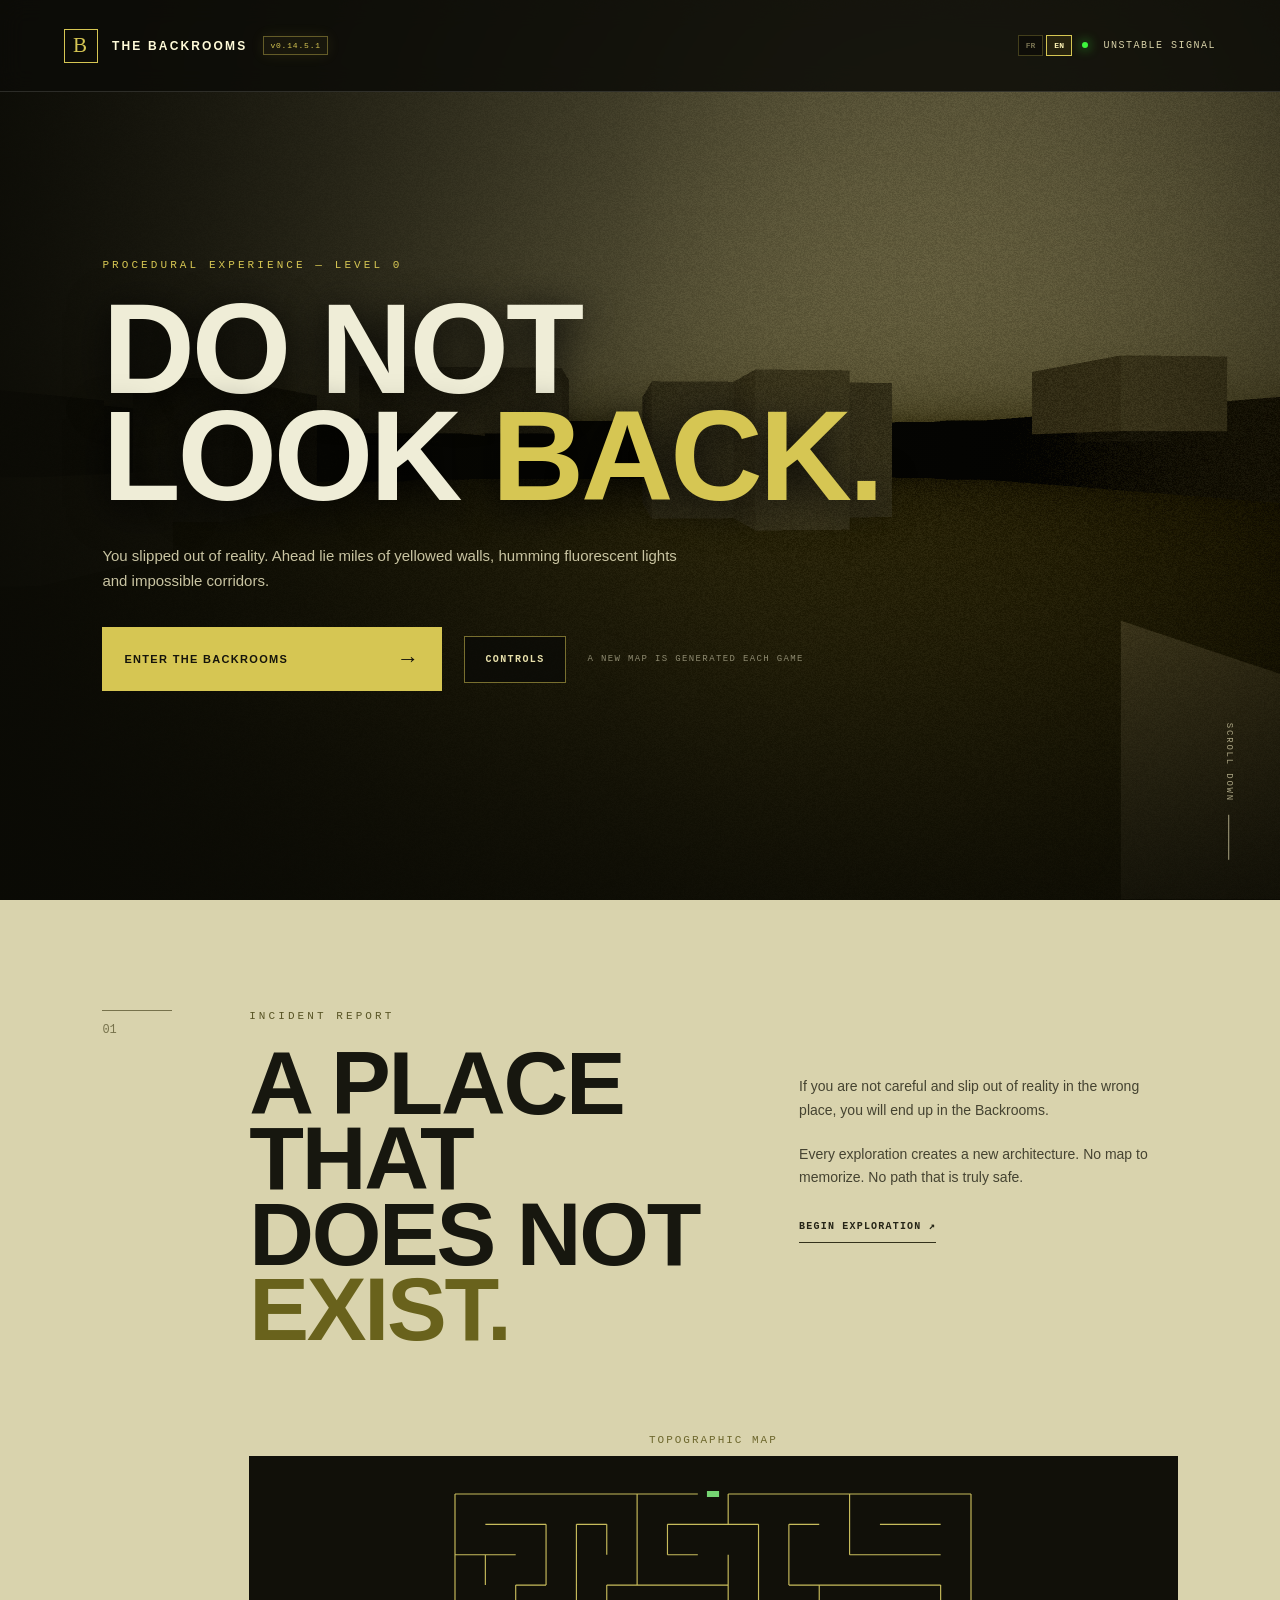
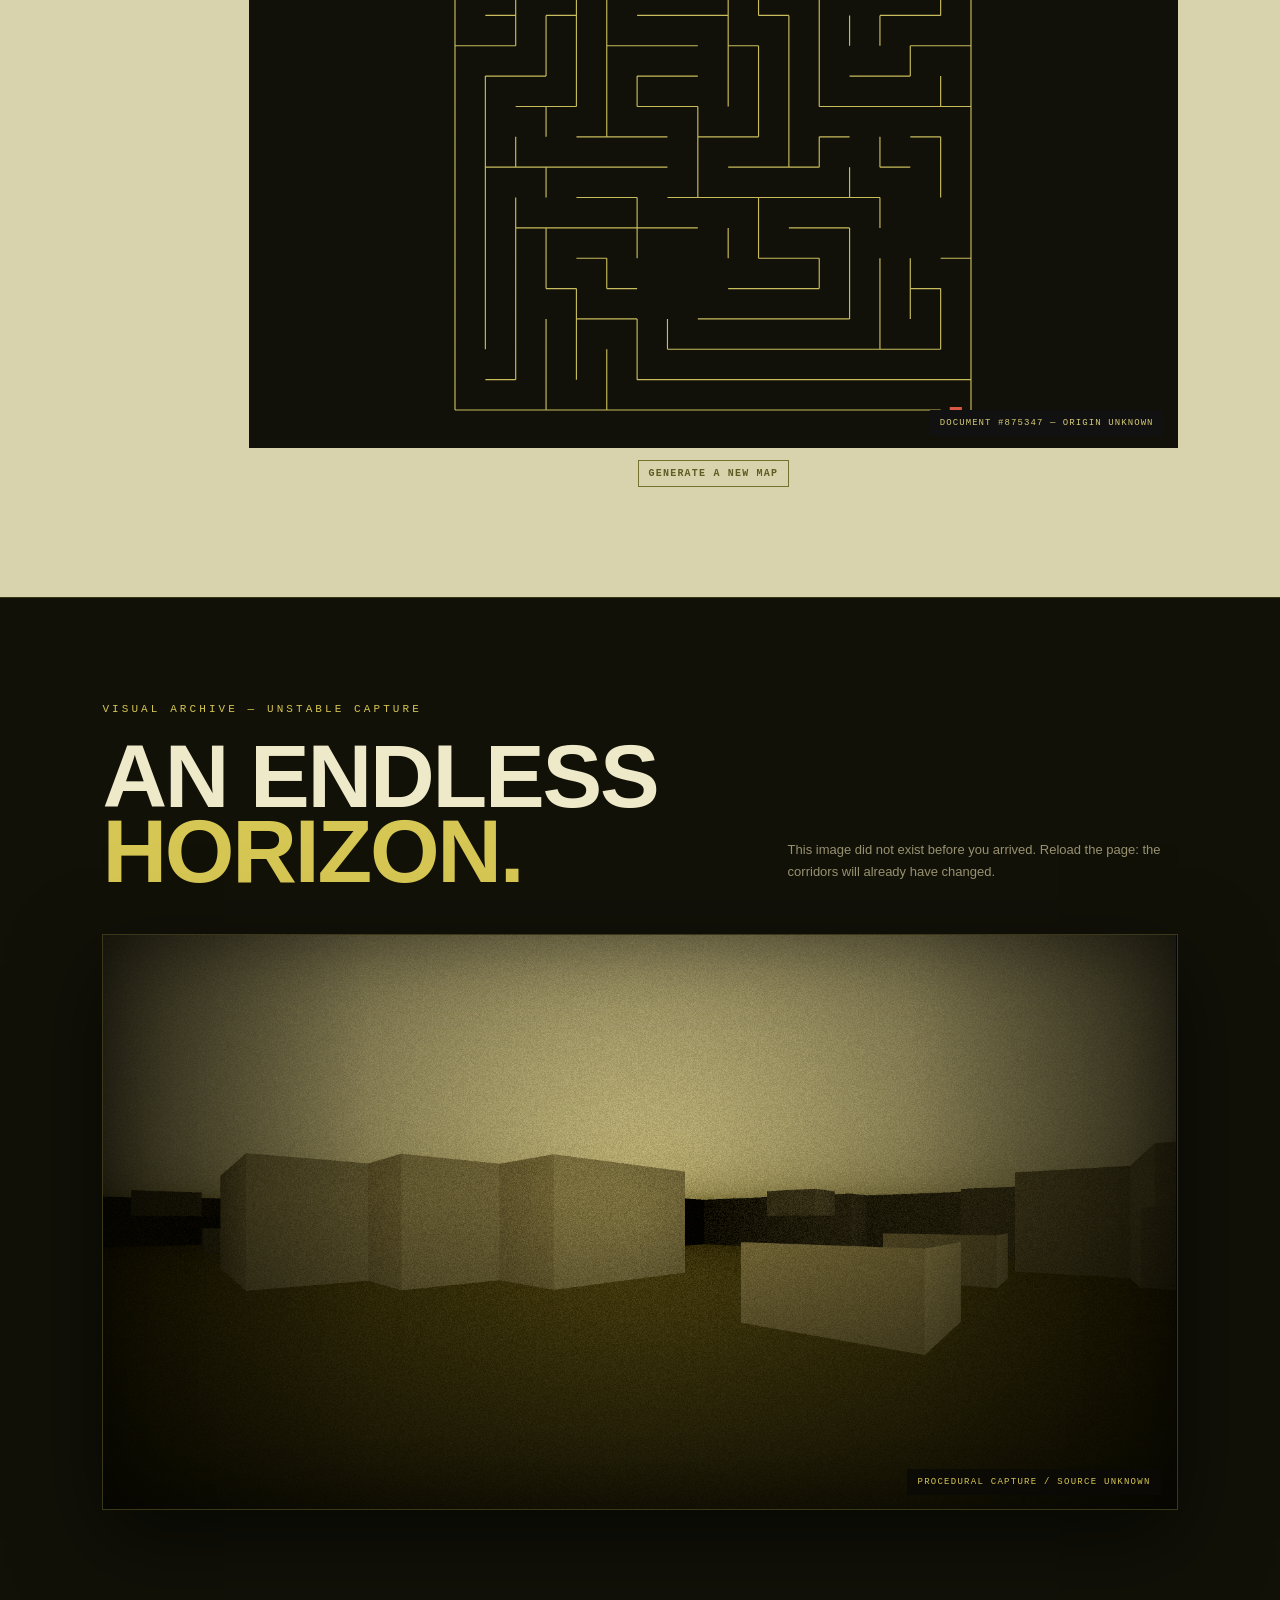
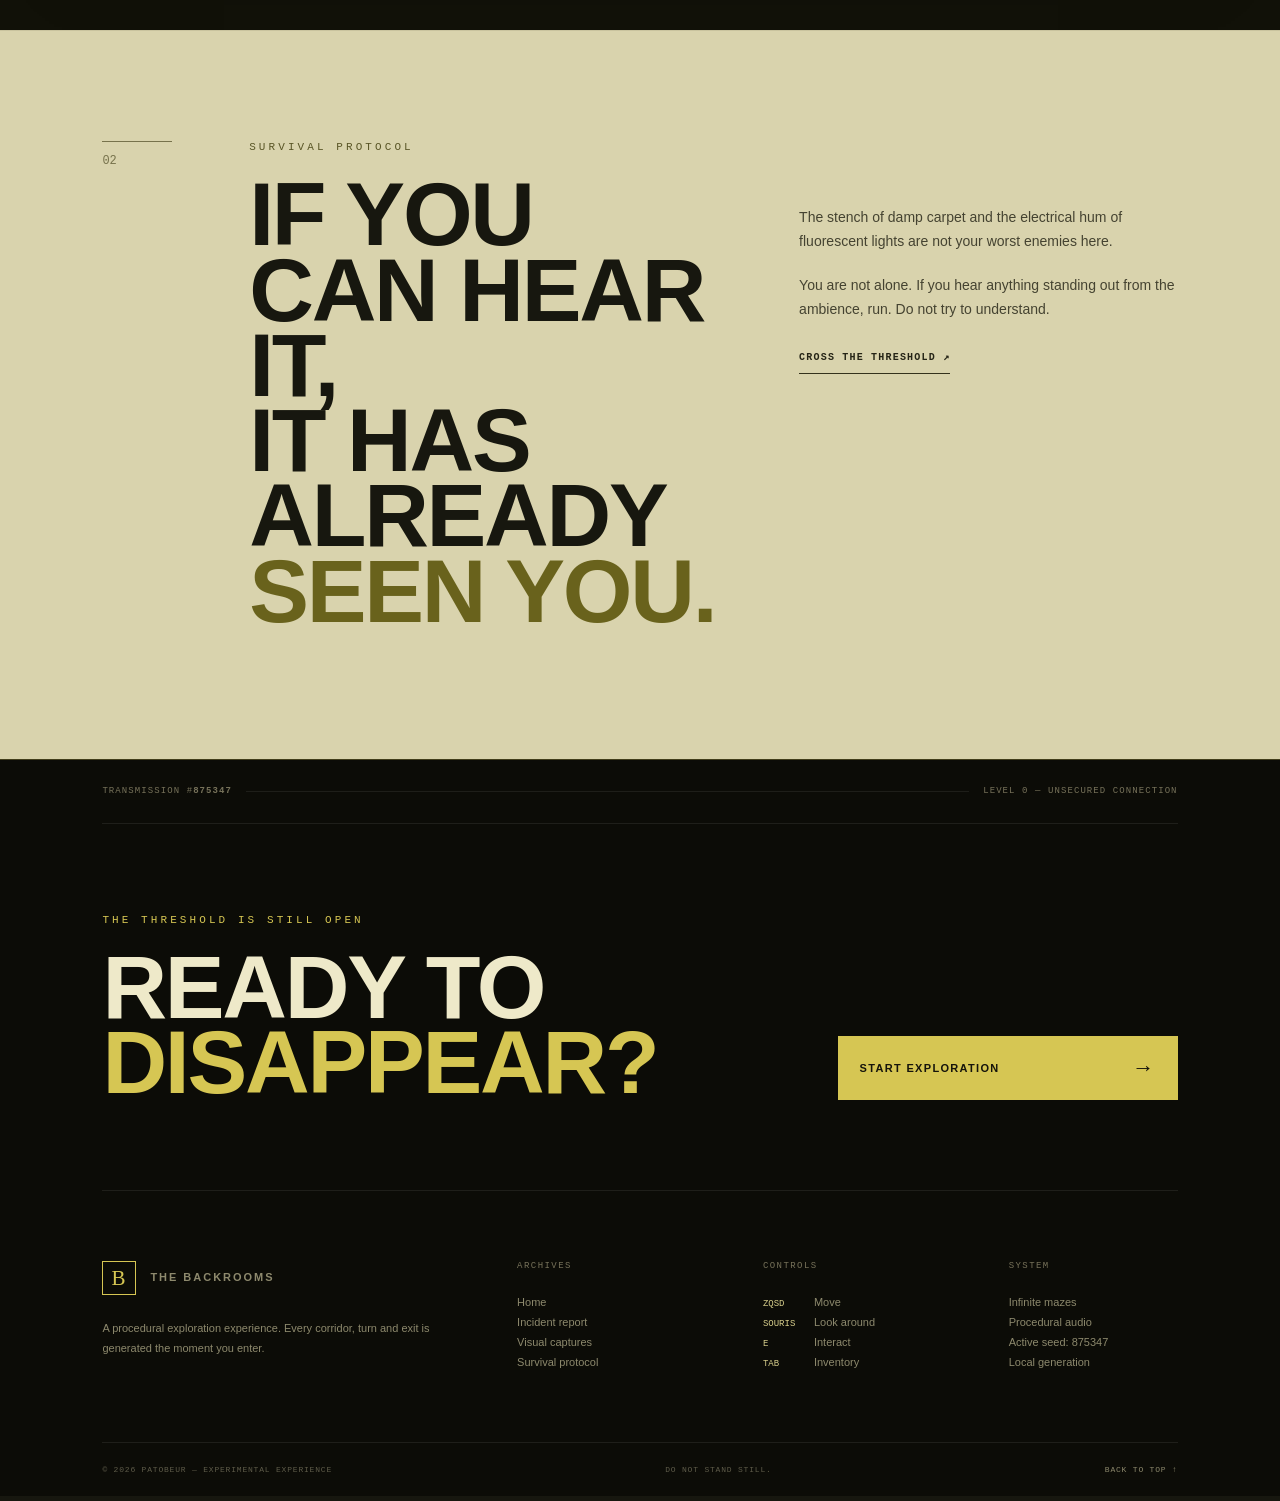
==== commit 62fa3785: "modified:   assets/styles.css 	modified:   index.html 	modified:   js/game.js 	modified:   js/i18n/e" ====
--- a/index.html
+++ b/index.html
@@ -38,8 +38,8 @@
 			<header class="nav"
 				><a class="brand" href="#top"
 					><span class="brand-mark">B</span><span>THE BACKROOMS</span
-					><span class="version-badge" aria-label="Version 0.13.5"
-						>v0.13.5</span
+					><span class="version-badge" aria-label="Version 0.14.5.1"
+						>v0.14.5.1</span
 					></a
 				><div class="nav-tools"><div class="locale-switch" role="group" aria-label="Langue" data-i18n-aria="language.label"><button type="button" data-locale="fr" data-i18n="language.fr">FR</button><button type="button" data-locale="en" data-i18n="language.en">EN</button></div><span class="signal"><i></i> <span data-i18n="nav.signal">SIGNAL INSTABLE</span></span></div></header
 			>
@@ -104,6 +104,23 @@
 						>GÉNÉRER UNE NOUVELLE CARTE</button
 					></div
 				>
+			</section>
+
+			<section id="exploration-report" class="exploration-report" hidden aria-labelledby="report-title">
+				<div class="report-stamp" data-report-coverage>ARCHIVES PARTIELLES</div>
+				<header class="report-heading">
+					<div><p class="eyebrow dark" data-i18n="report.eyebrow">DOSSIER DE SURVEILLANCE</p><h2 id="report-title" data-i18n-html="report.title">UN SUJET EST<br><em>TOUJOURS À L’INTÉRIEUR.</em></h2></div>
+					<p data-i18n="report.intro" data-report-intro>Une sauvegarde locale a permis de reconstituer cette transmission. Seuls les faits confirmés sont publiés.</p>
+				</header>
+				<div class="report-summary" data-report-summary></div>
+				<div class="report-grid">
+					<article data-report-section="inventory" hidden><span class="report-index">A</span><h3 data-i18n="report.inventory.title">OBJETS RÉCUPÉRÉS</h3><div data-report-content></div></article>
+					<article data-report-section="route" hidden><span class="report-index">B</span><h3 data-i18n="report.route.title">ROUTE DOCUMENTÉE</h3><div data-report-content></div></article>
+					<article data-report-section="milestones" hidden><span class="report-index">C</span><h3 data-i18n="report.milestones.title">ÉTAPES FRANCHIES</h3><div data-report-content></div></article>
+					<article data-report-section="encounters" hidden><span class="report-index">D</span><h3 data-i18n="report.encounters.title">PRÉSENCES RENCONTRÉES</h3><div data-report-content></div></article>
+					<article data-report-section="resources" hidden><span class="report-index">E</span><h3 data-i18n="report.resources.title">RAPPORT DE RESSOURCES</h3><div data-report-content></div></article>
+				</div>
+				<footer class="report-footer"><span data-report-updated></span><button type="button" class="text-button" id="report-continue" data-i18n="report.continue">REPRENDRE LA TRANSMISSION ↗</button></footer>
 			</section>
 
 			<section
--- a/assets/styles.css
+++ b/assets/styles.css
@@ -9,3 +9,6 @@
 .interaction{z-index:13;top:calc(50% + var(--action-label-offset,124px));max-width:min(440px,calc(100vw - 32px));text-align:center;white-space:normal}
 
 .nav .version-badge{flex:none;margin-left:2px;padding:4px 6px;border:1px solid #d6c65366;background:#d6c6530d;color:#d6c653;font:8px monospace;letter-spacing:.1em;box-shadow:0 0 14px #d6c65318}@media(max-width:420px){.nav .brand{gap:9px}.nav .version-badge{padding:3px 4px;font-size:7px}}
+
+.exploration-report[hidden]{display:none}.exploration-report{position:relative;padding:110px 8vw 95px;background:#d0c99f;color:#17170f;border-top:12px solid #17170f;box-shadow:inset 0 0 90px #514c2420}.exploration-report:before{content:"";pointer-events:none;position:absolute;inset:0;opacity:.16;background-image:repeating-linear-gradient(0deg,transparent 0 31px,#2d2a1618 32px)}.report-stamp{position:absolute;right:8vw;top:38px;padding:8px 12px;border:2px solid #8f2e24;color:#8f2e24;font:700 9px monospace;letter-spacing:.16em;transform:rotate(2deg)}.report-heading,.report-summary,.report-grid,.report-footer{position:relative}.report-heading{display:grid;grid-template-columns:1.4fr .6fr;align-items:end;gap:7vw;padding-bottom:48px;border-bottom:2px solid #242316}.report-heading h2{font-size:clamp(48px,6.5vw,98px)}.report-heading h2 em{color:#6a631c}.report-heading>p{max-width:410px;margin:0;color:#494634;font-size:13px;line-height:1.7}.report-summary{display:grid;grid-template-columns:repeat(4,1fr);border-bottom:1px solid #595638}.report-stat{padding:24px 20px 24px 0;border-right:1px solid #595638}.report-stat:not(:first-child){padding-left:20px}.report-stat:last-child{border-right:0}.report-stat small{display:block;margin-bottom:8px;color:#6c6744;font:8px monospace;letter-spacing:.14em}.report-stat strong{font:700 clamp(18px,2.2vw,32px) Impact,"Arial Narrow",sans-serif;text-transform:uppercase}.report-grid{display:grid;grid-template-columns:repeat(2,minmax(0,1fr));gap:1px;margin-top:44px;background:#6c674466;border:1px solid #6c674466}.report-grid article{position:relative;min-height:230px;padding:30px;background:#d8d1a8}.report-grid article[hidden]{display:none}.report-grid article:last-child:nth-child(odd){grid-column:1/3}.report-grid h3{margin:0 0 24px;padding-right:42px;font:800 11px monospace;letter-spacing:.16em}.report-index{position:absolute;right:24px;top:24px;color:#777149;font:28px Georgia,serif}.report-list{list-style:none;margin:0;padding:0}.report-list li{display:flex;align-items:center;gap:12px;padding:10px 0;border-top:1px solid #5b57372e;color:#353322;font-size:12px;line-height:1.45}.report-list-primary{margin-right:auto}.report-list li small{flex:none;color:#736e48;font:8px monospace;letter-spacing:.08em;text-align:right}.report-dose-meter{display:inline-flex;flex:none;gap:3px}.report-dose-meter i{display:block;width:8px;height:8px;border:1px solid #746f49;background:transparent}.report-dose-meter i.filled{background:#3f7046;border-color:#315b37;box-shadow:inset 0 0 0 1px #a9b37d55}.report-list strong{font-size:11px}.report-resource-grid{display:grid;grid-template-columns:repeat(2,1fr);gap:12px}.report-resource{padding:14px;border:1px solid #625e3e55}.report-resource small{display:block;color:#726d47;font:8px monospace;letter-spacing:.1em}.report-resource strong{display:block;margin-top:7px;font:24px Impact,"Arial Narrow",sans-serif}.report-footer{display:flex;align-items:center;justify-content:space-between;gap:30px;padding-top:32px;color:#696544;font:8px monospace;letter-spacing:.1em}.report-footer .text-button{flex:none}.report-partial{color:#8f2e24}
+@media(max-width:750px){.exploration-report{padding:85px 22px 70px}.report-stamp{position:relative;display:inline-block;right:auto;top:auto;margin-bottom:35px}.report-heading{display:block}.report-heading>p{margin-top:28px}.report-summary{grid-template-columns:1fr 1fr}.report-stat:nth-child(2){border-right:0}.report-stat:nth-child(n+3){border-top:1px solid #595638}.report-grid{grid-template-columns:1fr}.report-grid article:last-child:nth-child(odd){grid-column:auto}.report-footer{align-items:flex-start;flex-direction:column}.report-footer .text-button{width:100%;text-align:left}.report-resource-grid{grid-template-columns:1fr 1fr}}
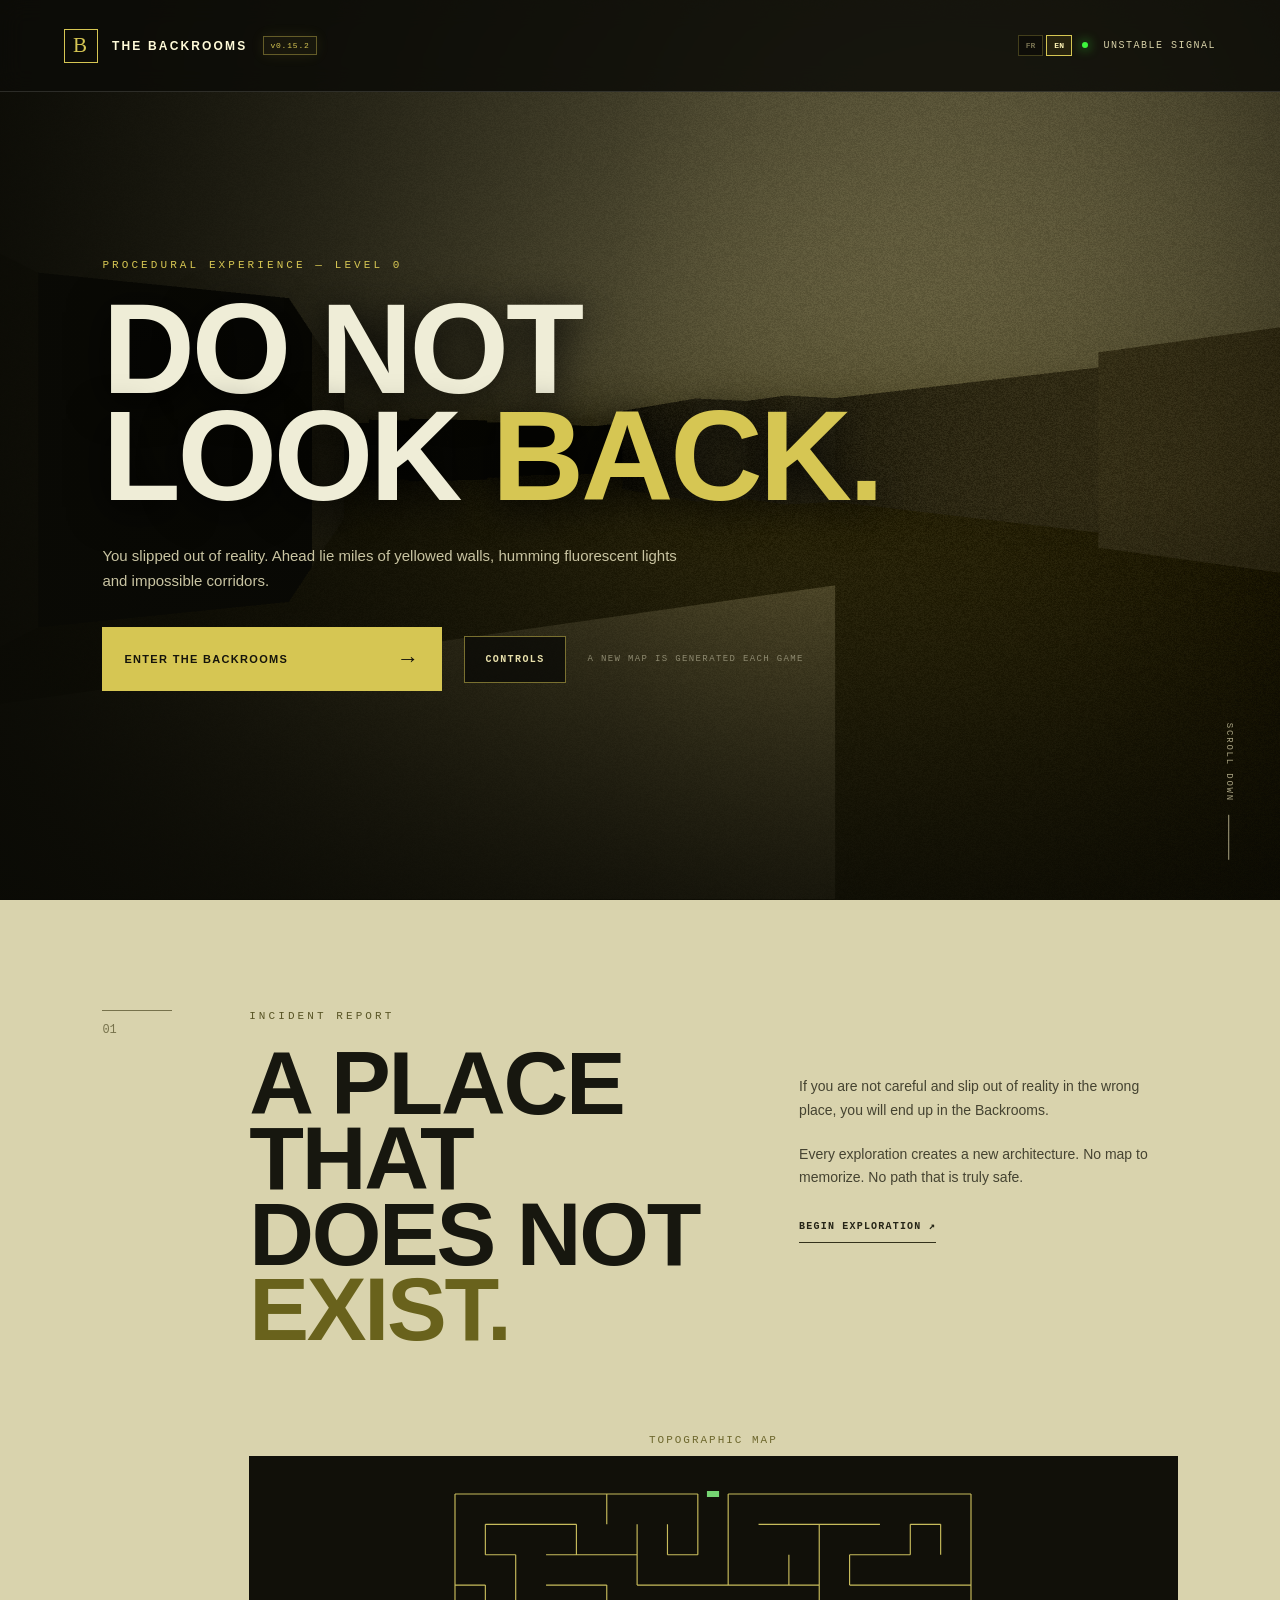
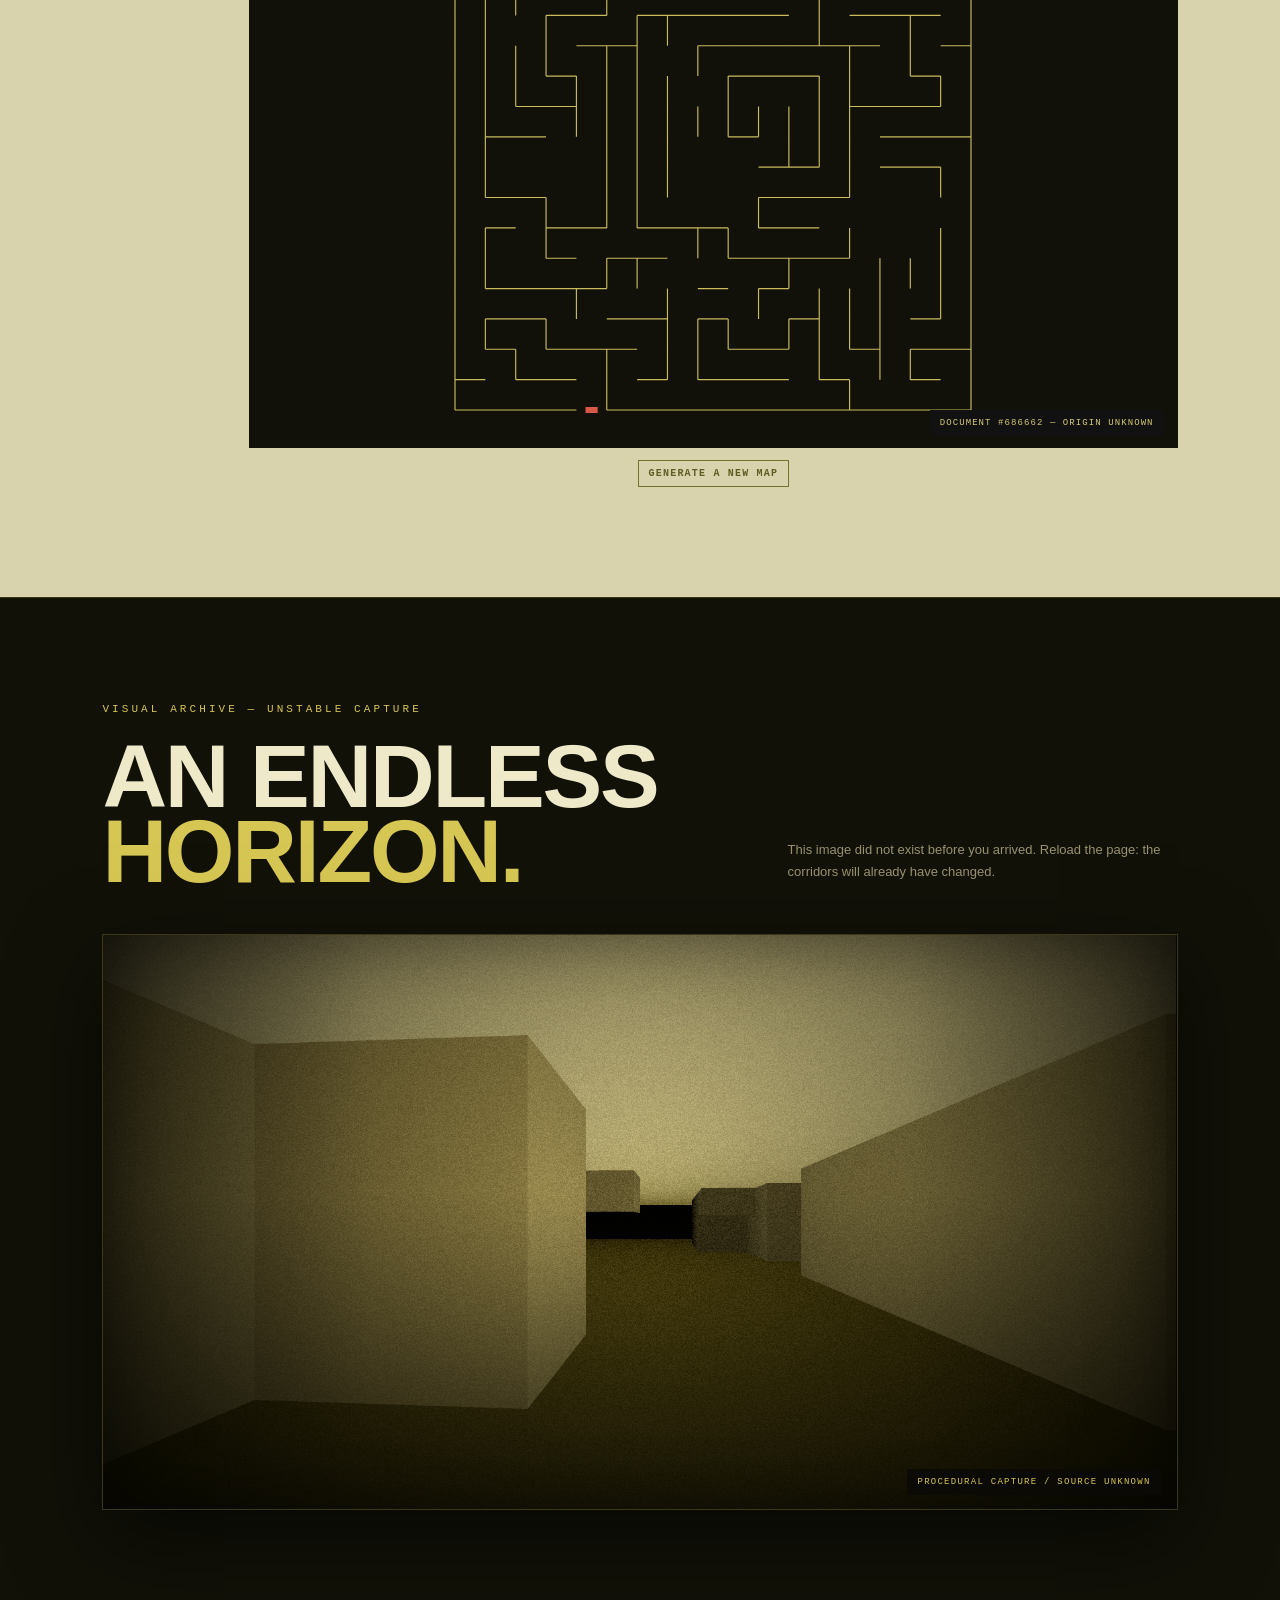
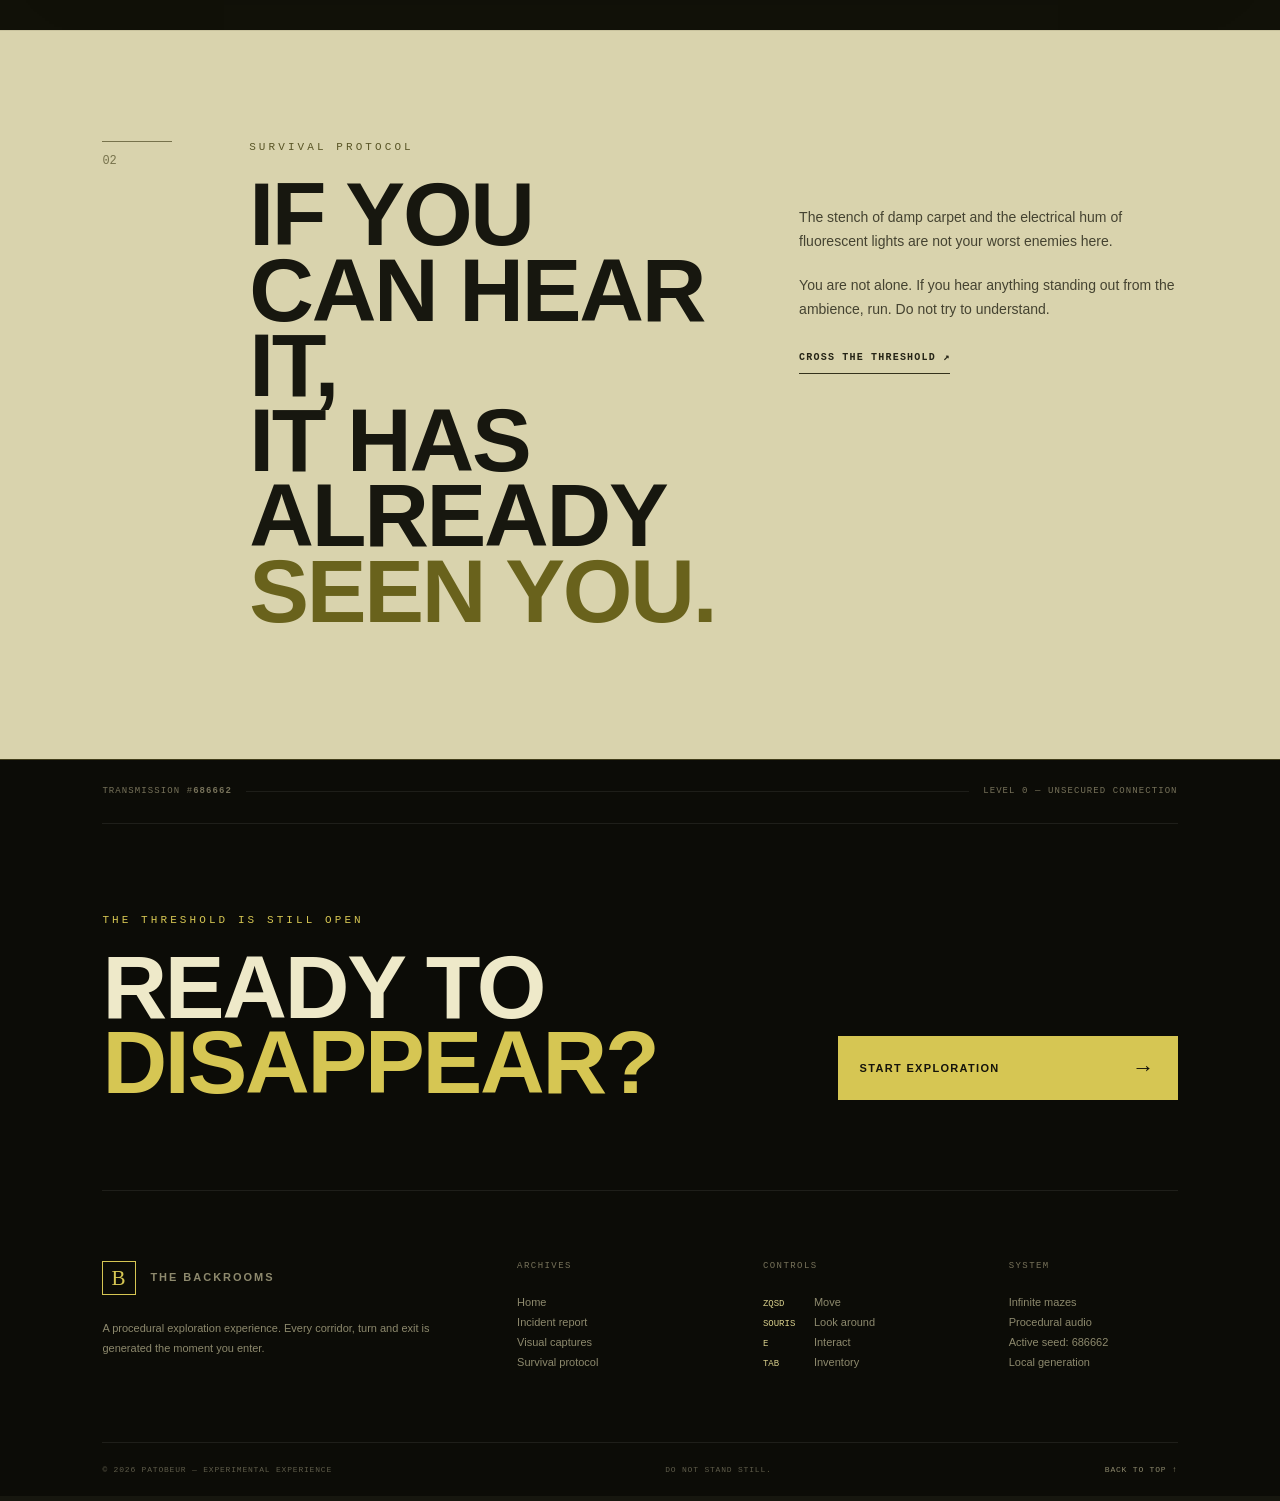
==== commit 817eaf25: "modified:   .gitignore 	modified:   index.html 	modified:   js/game.js 	modified:   js/systems/explo" ====
--- a/index.html
+++ b/index.html
@@ -38,8 +38,8 @@
 			<header class="nav"
 				><a class="brand" href="#top"
 					><span class="brand-mark">B</span><span>THE BACKROOMS</span
-					><span class="version-badge" aria-label="Version 0.14.5.1"
-						>v0.14.5.1</span
+					><span class="version-badge" aria-label="Version 0.15.2"
+						>v0.15.2</span
 					></a
 				><div class="nav-tools"><div class="locale-switch" role="group" aria-label="Langue" data-i18n-aria="language.label"><button type="button" data-locale="fr" data-i18n="language.fr">FR</button><button type="button" data-locale="en" data-i18n="language.en">EN</button></div><span class="signal"><i></i> <span data-i18n="nav.signal">SIGNAL INSTABLE</span></span></div></header
 			>
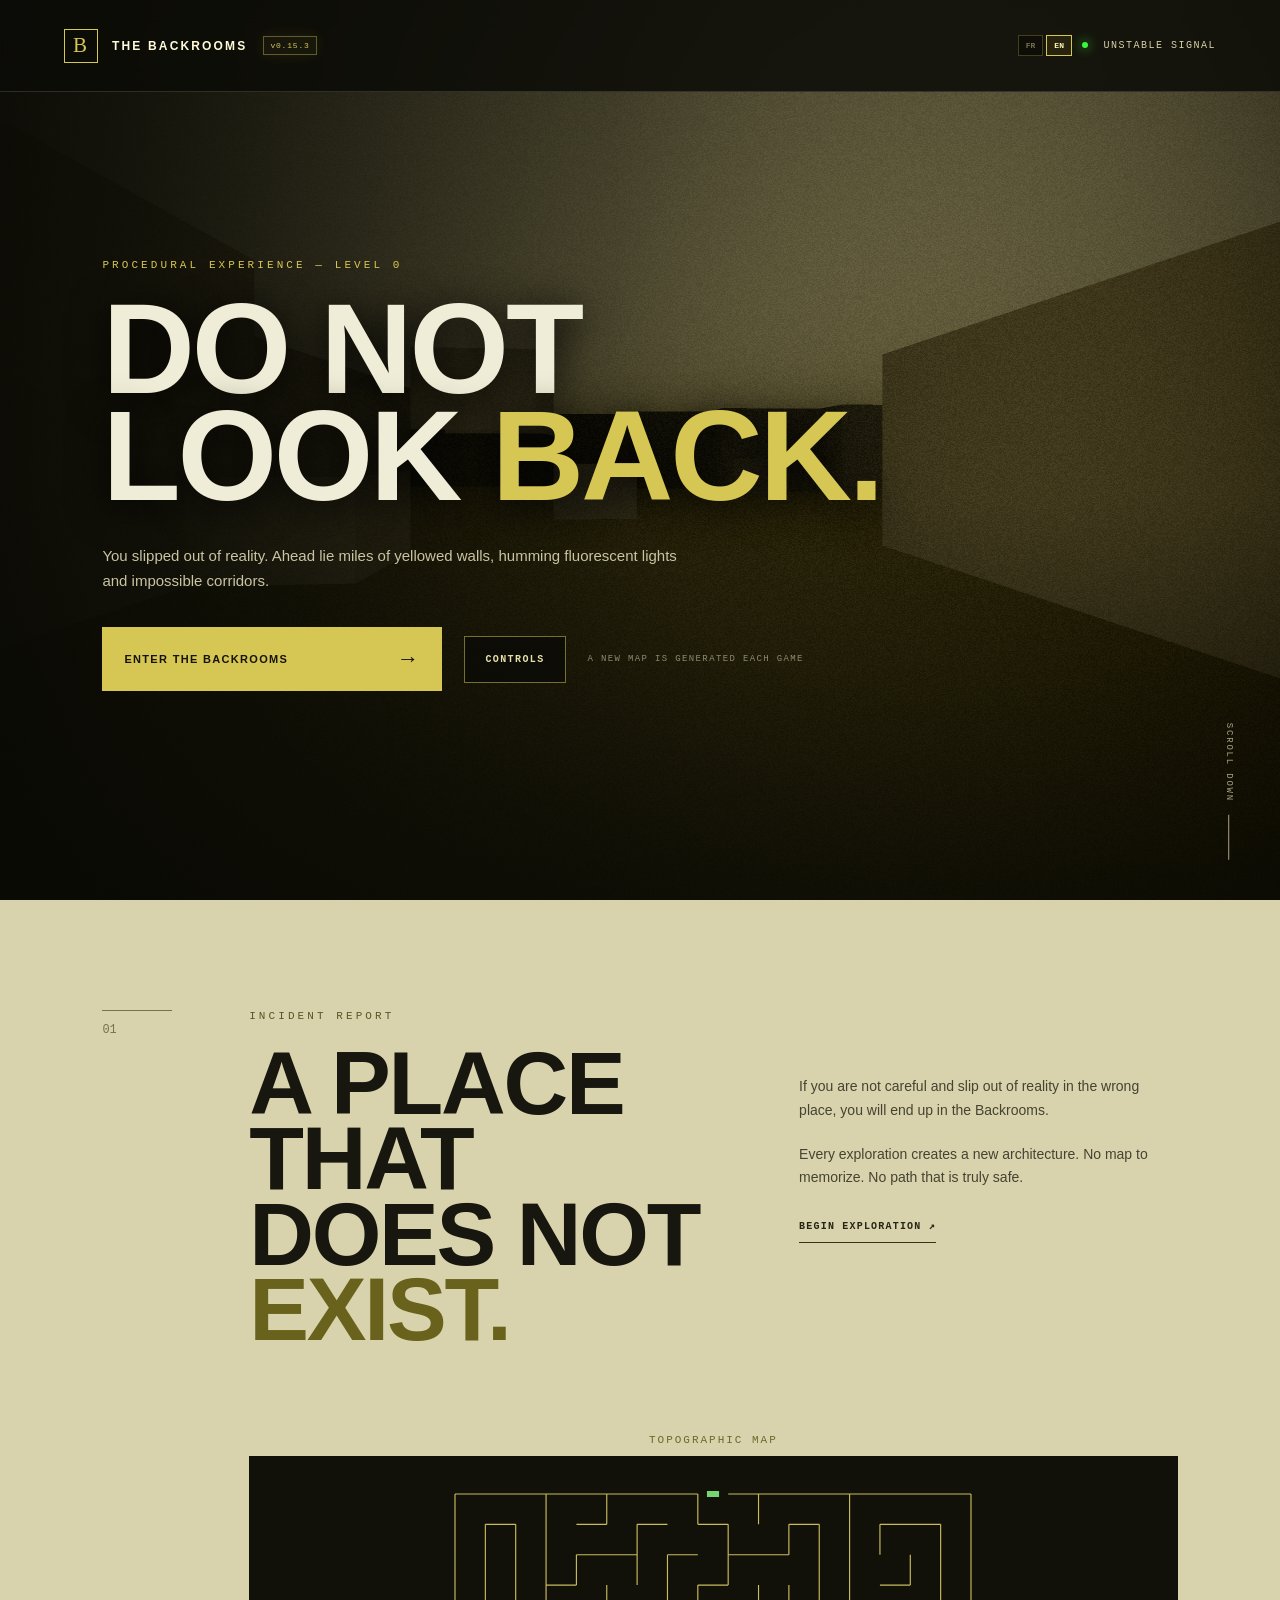
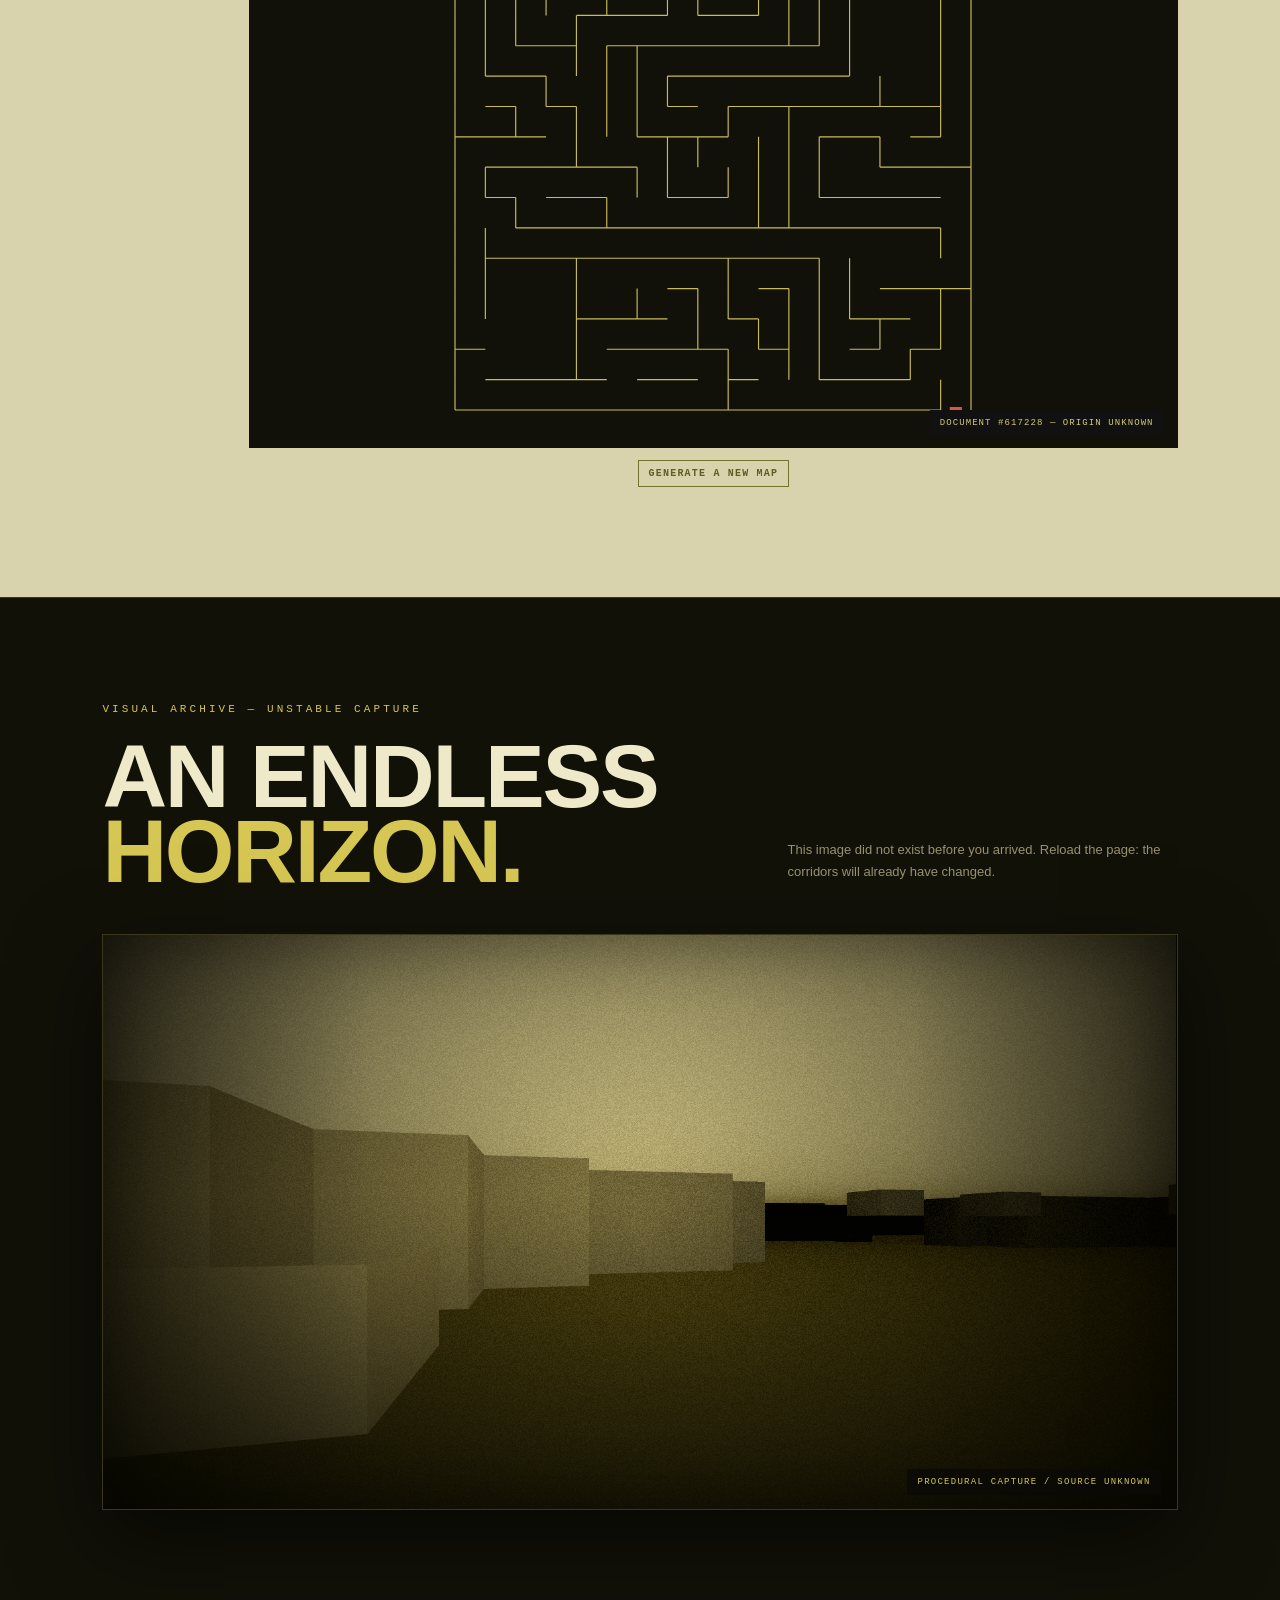
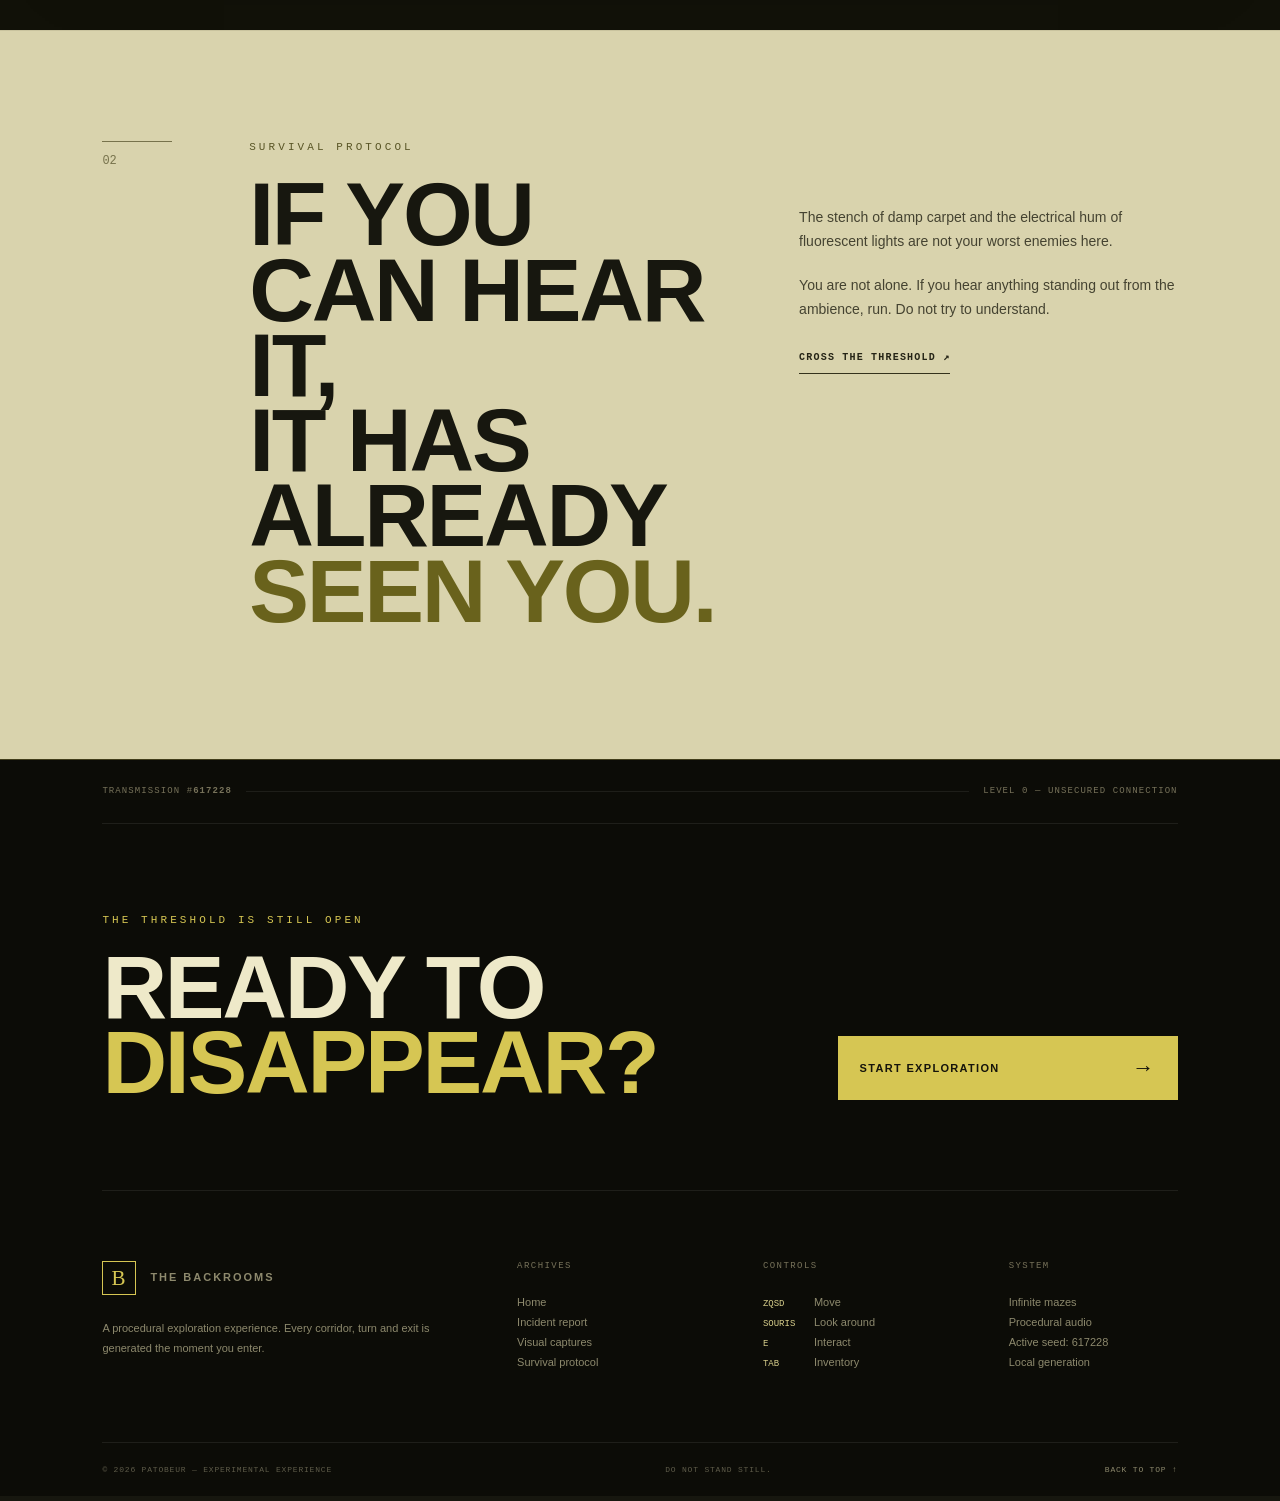
==== commit 6d33ed2e: "modified:   index.html 	modified:   js/game.js 	modified:   js/i18n/en.js 	modified:   js/i18n/fr.js" ====
--- a/index.html
+++ b/index.html
@@ -38,8 +38,8 @@
 			<header class="nav"
 				><a class="brand" href="#top"
 					><span class="brand-mark">B</span><span>THE BACKROOMS</span
-					><span class="version-badge" aria-label="Version 0.15.2"
-						>v0.15.2</span
+					><span class="version-badge" aria-label="Version 0.15.3"
+						>v0.15.3</span
 					></a
 				><div class="nav-tools"><div class="locale-switch" role="group" aria-label="Langue" data-i18n-aria="language.label"><button type="button" data-locale="fr" data-i18n="language.fr">FR</button><button type="button" data-locale="en" data-i18n="language.en">EN</button></div><span class="signal"><i></i> <span data-i18n="nav.signal">SIGNAL INSTABLE</span></span></div></header
 			>
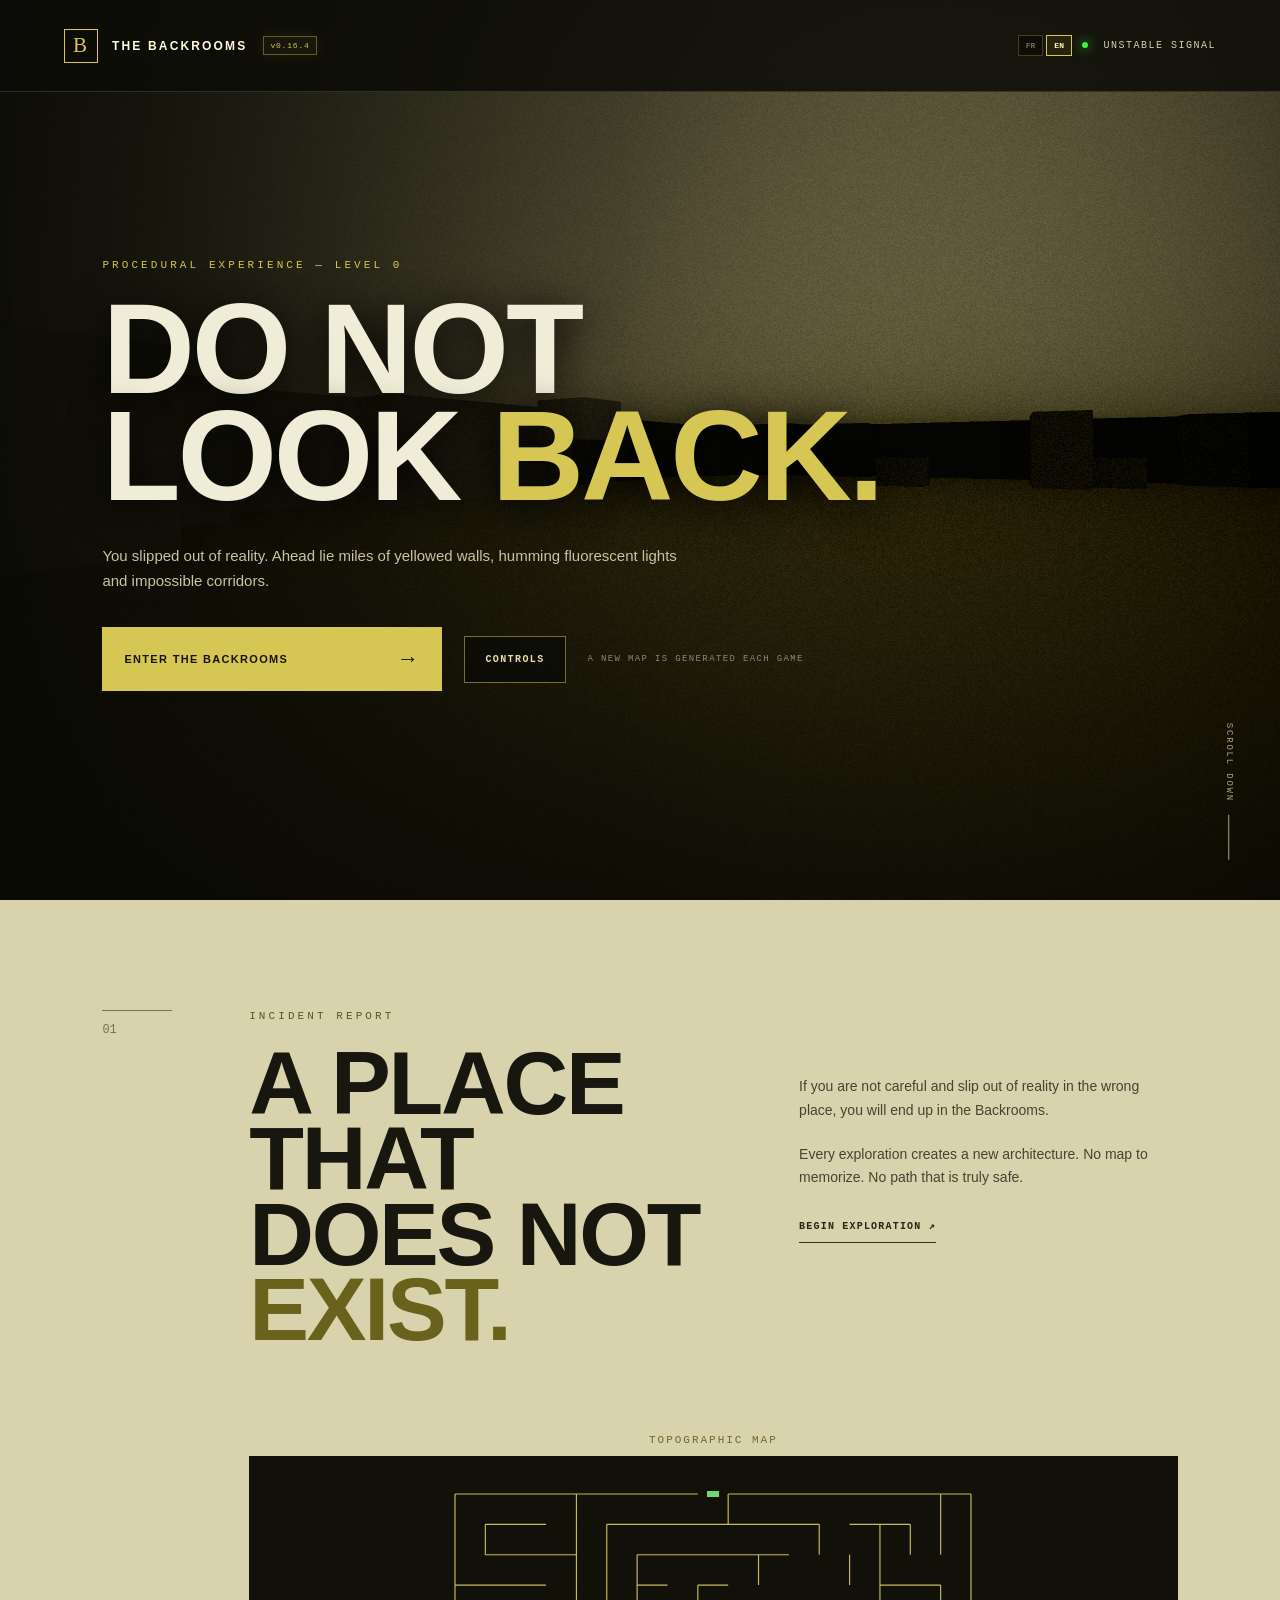
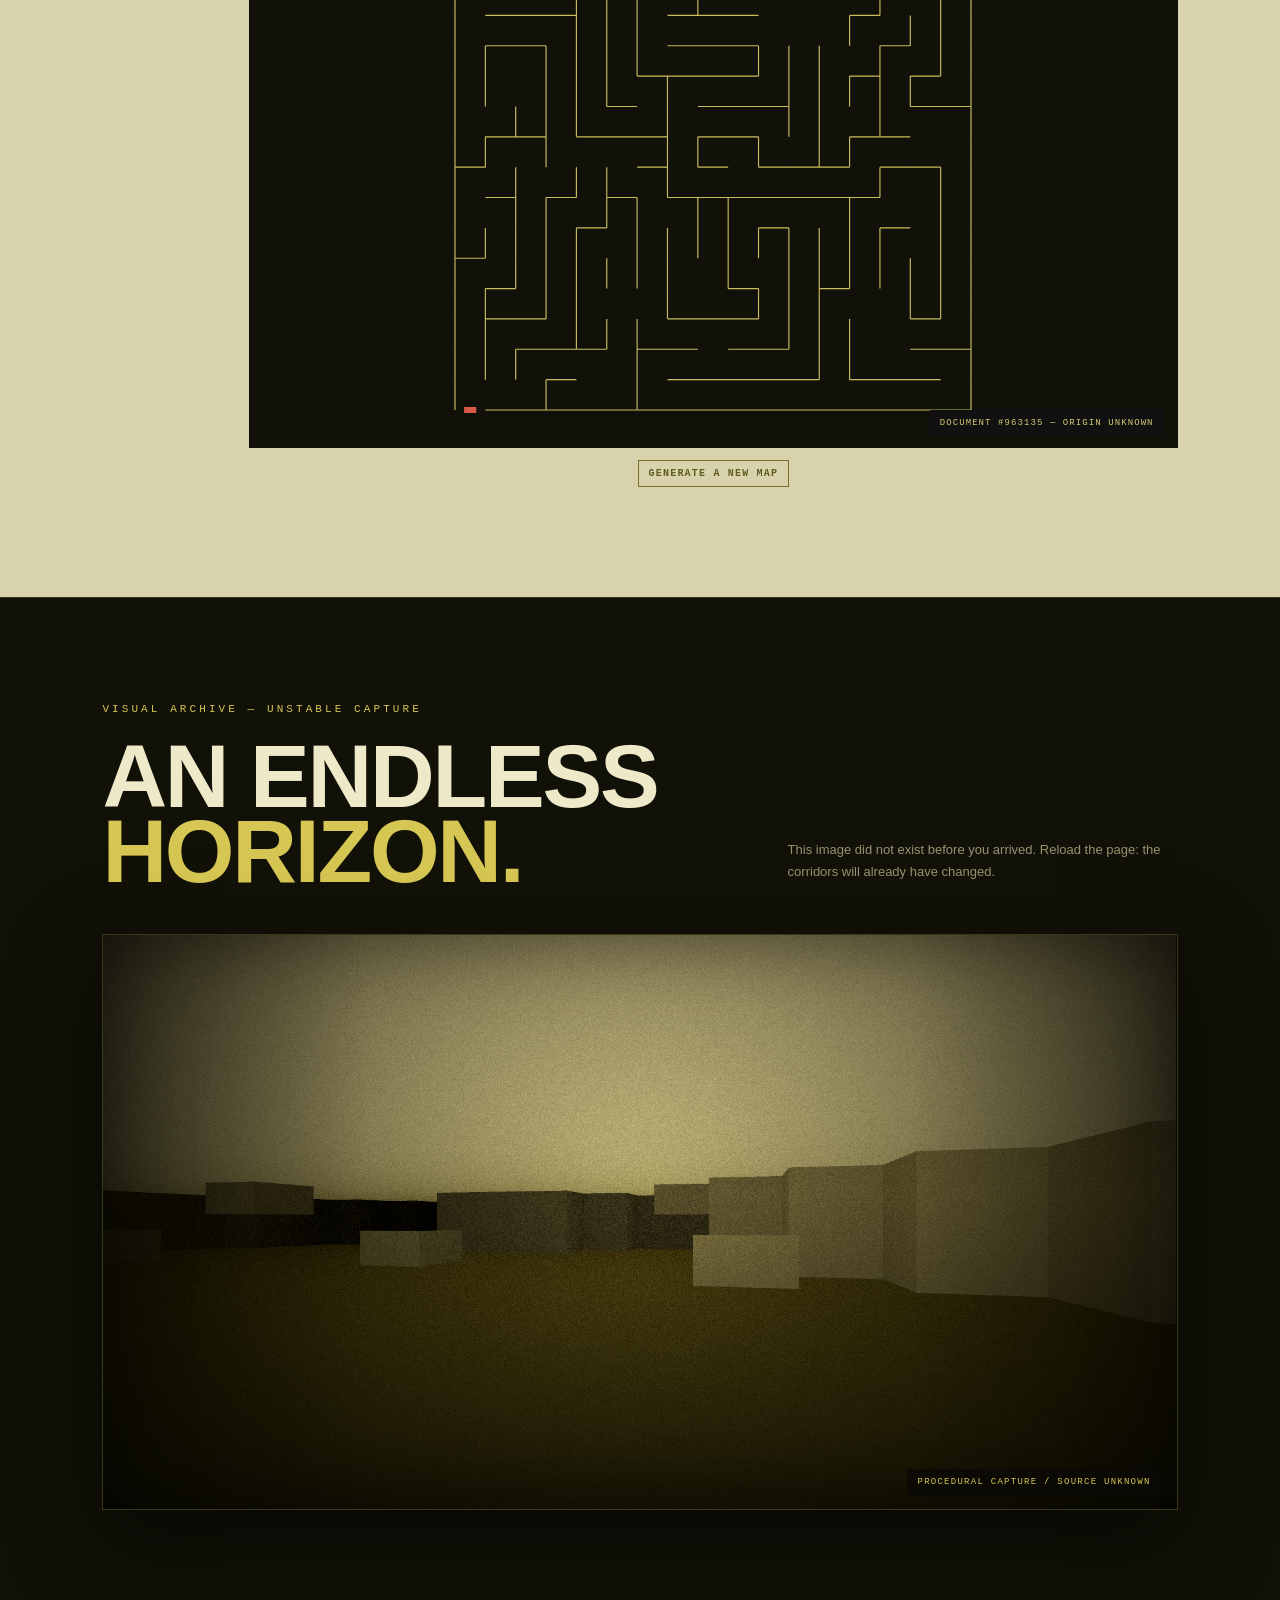
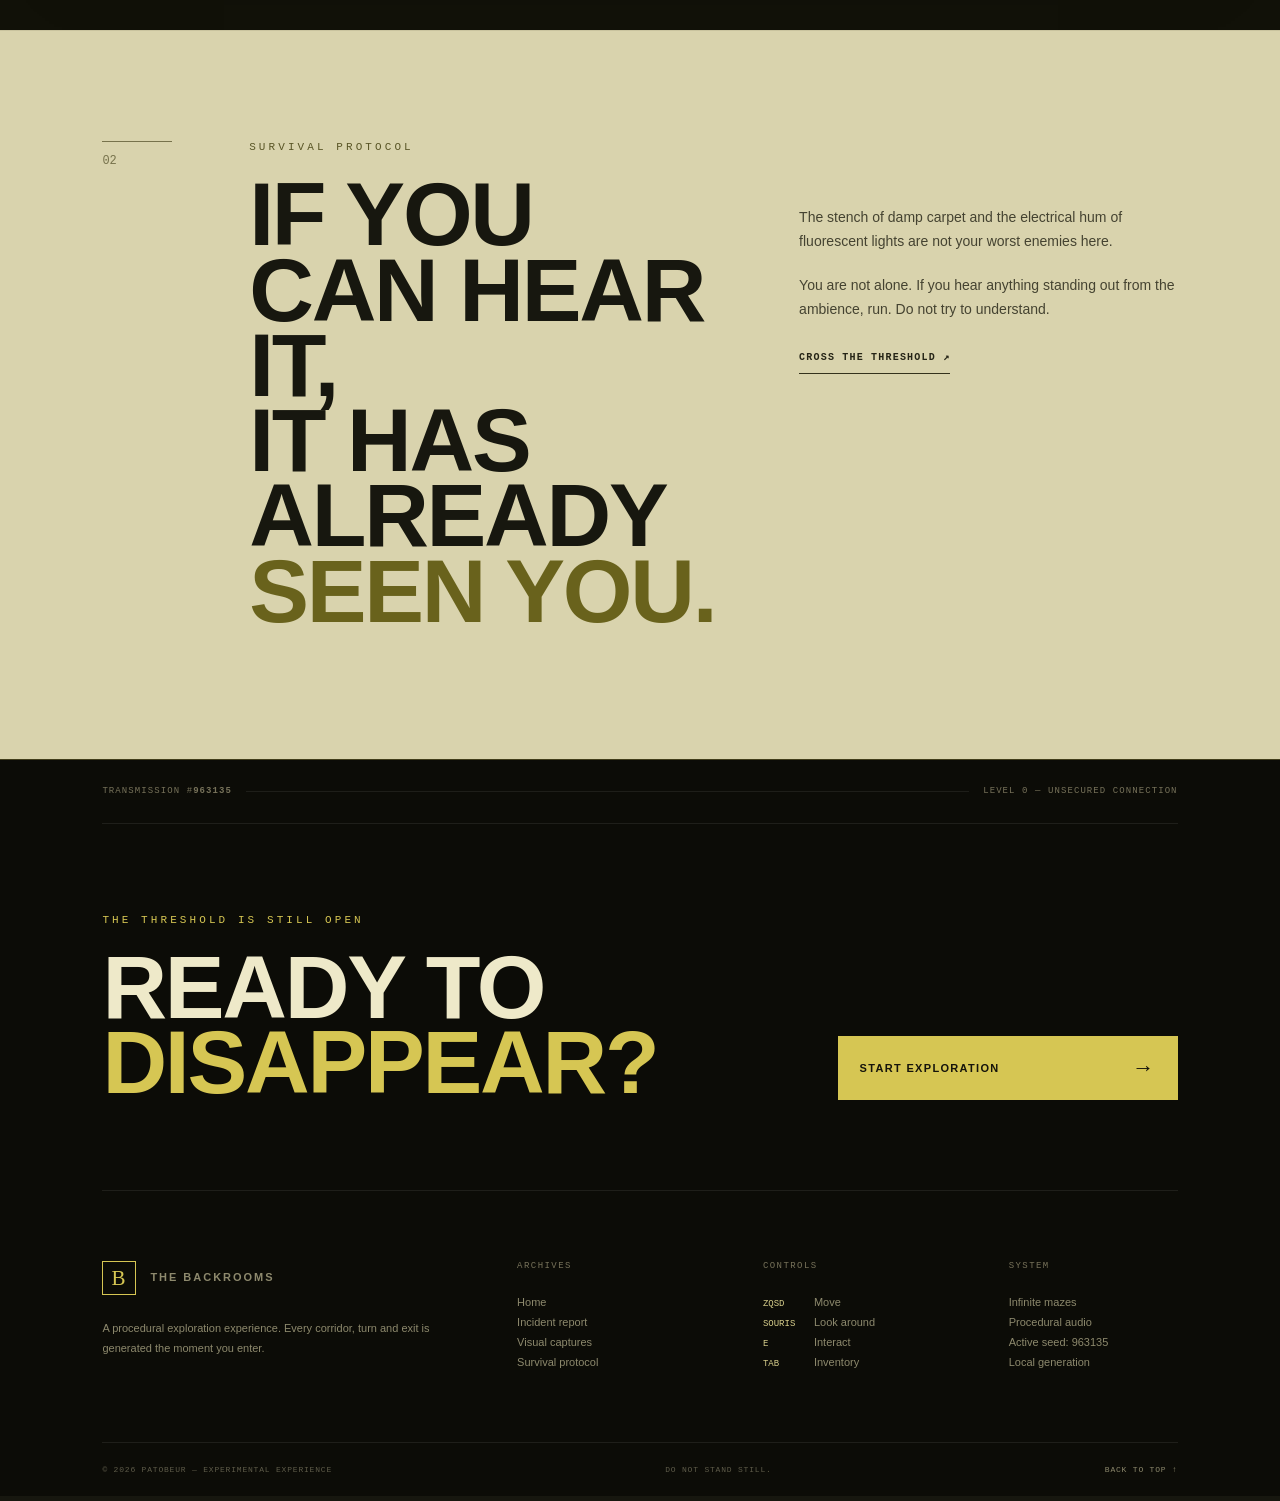
==== commit 4d1b5744: "modified:   index.html 	modified:   js/game.js 	modified:   js/i18n/en.js 	modified:   js/i18n/fr.js" ====
--- a/index.html
+++ b/index.html
@@ -38,8 +38,8 @@
 			<header class="nav"
 				><a class="brand" href="#top"
 					><span class="brand-mark">B</span><span>THE BACKROOMS</span
-					><span class="version-badge" aria-label="Version 0.15.3"
-						>v0.15.3</span
+					><span class="version-badge" aria-label="Version 0.16.4"
+						>v0.16.4</span
 					></a
 				><div class="nav-tools"><div class="locale-switch" role="group" aria-label="Langue" data-i18n-aria="language.label"><button type="button" data-locale="fr" data-i18n="language.fr">FR</button><button type="button" data-locale="en" data-i18n="language.en">EN</button></div><span class="signal"><i></i> <span data-i18n="nav.signal">SIGNAL INSTABLE</span></span></div></header
 			>
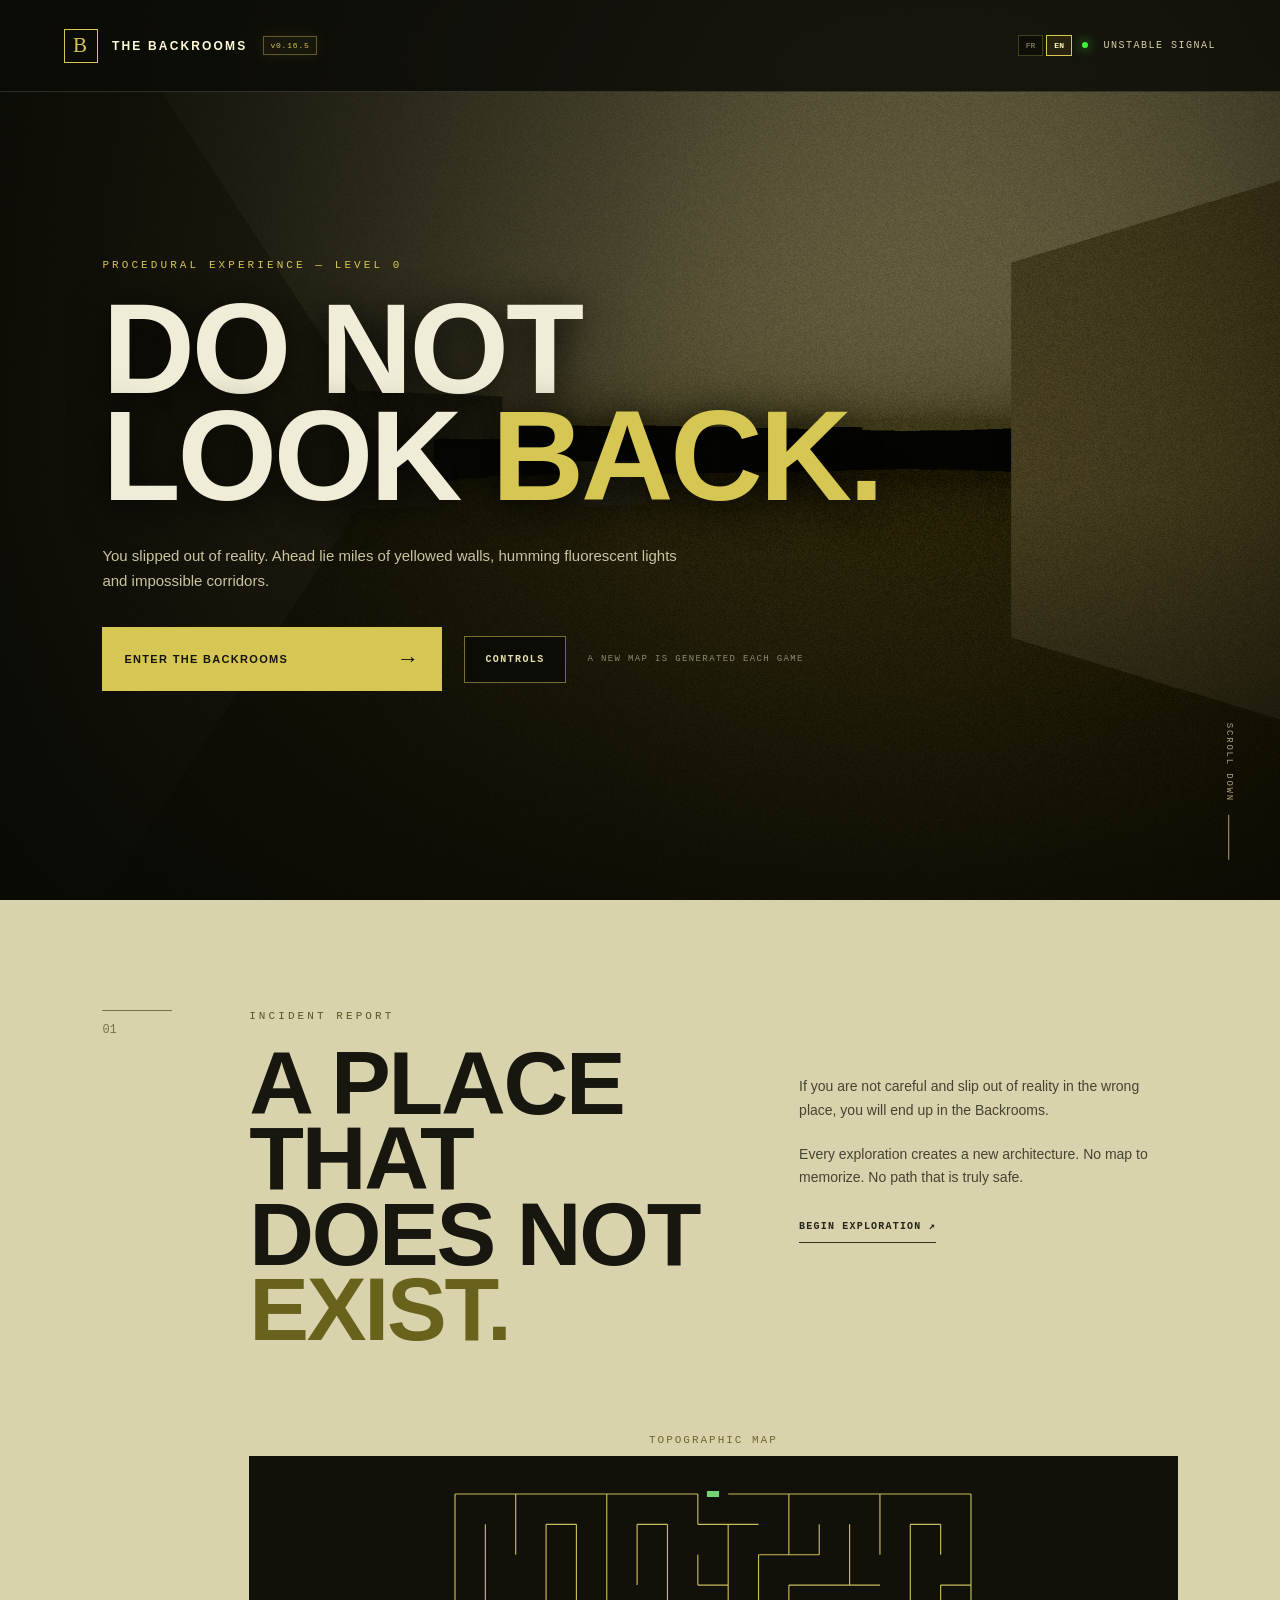
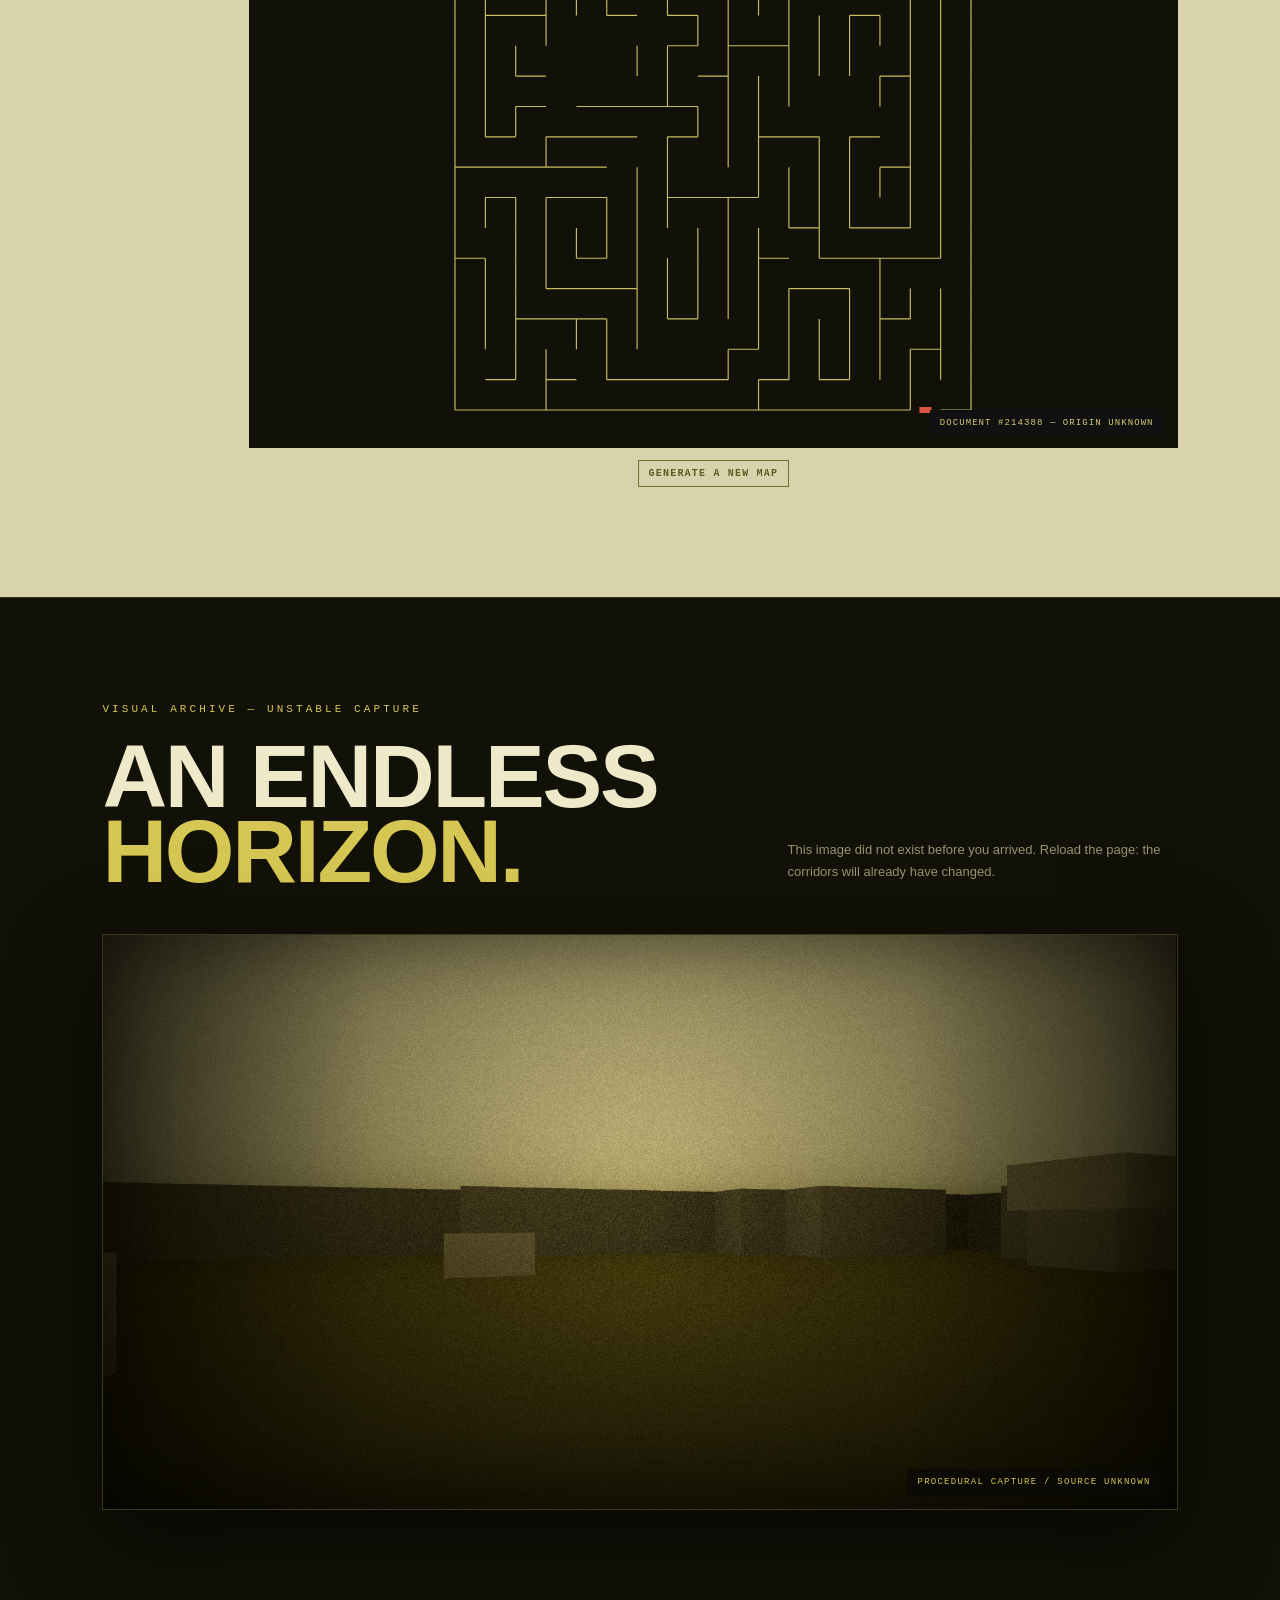
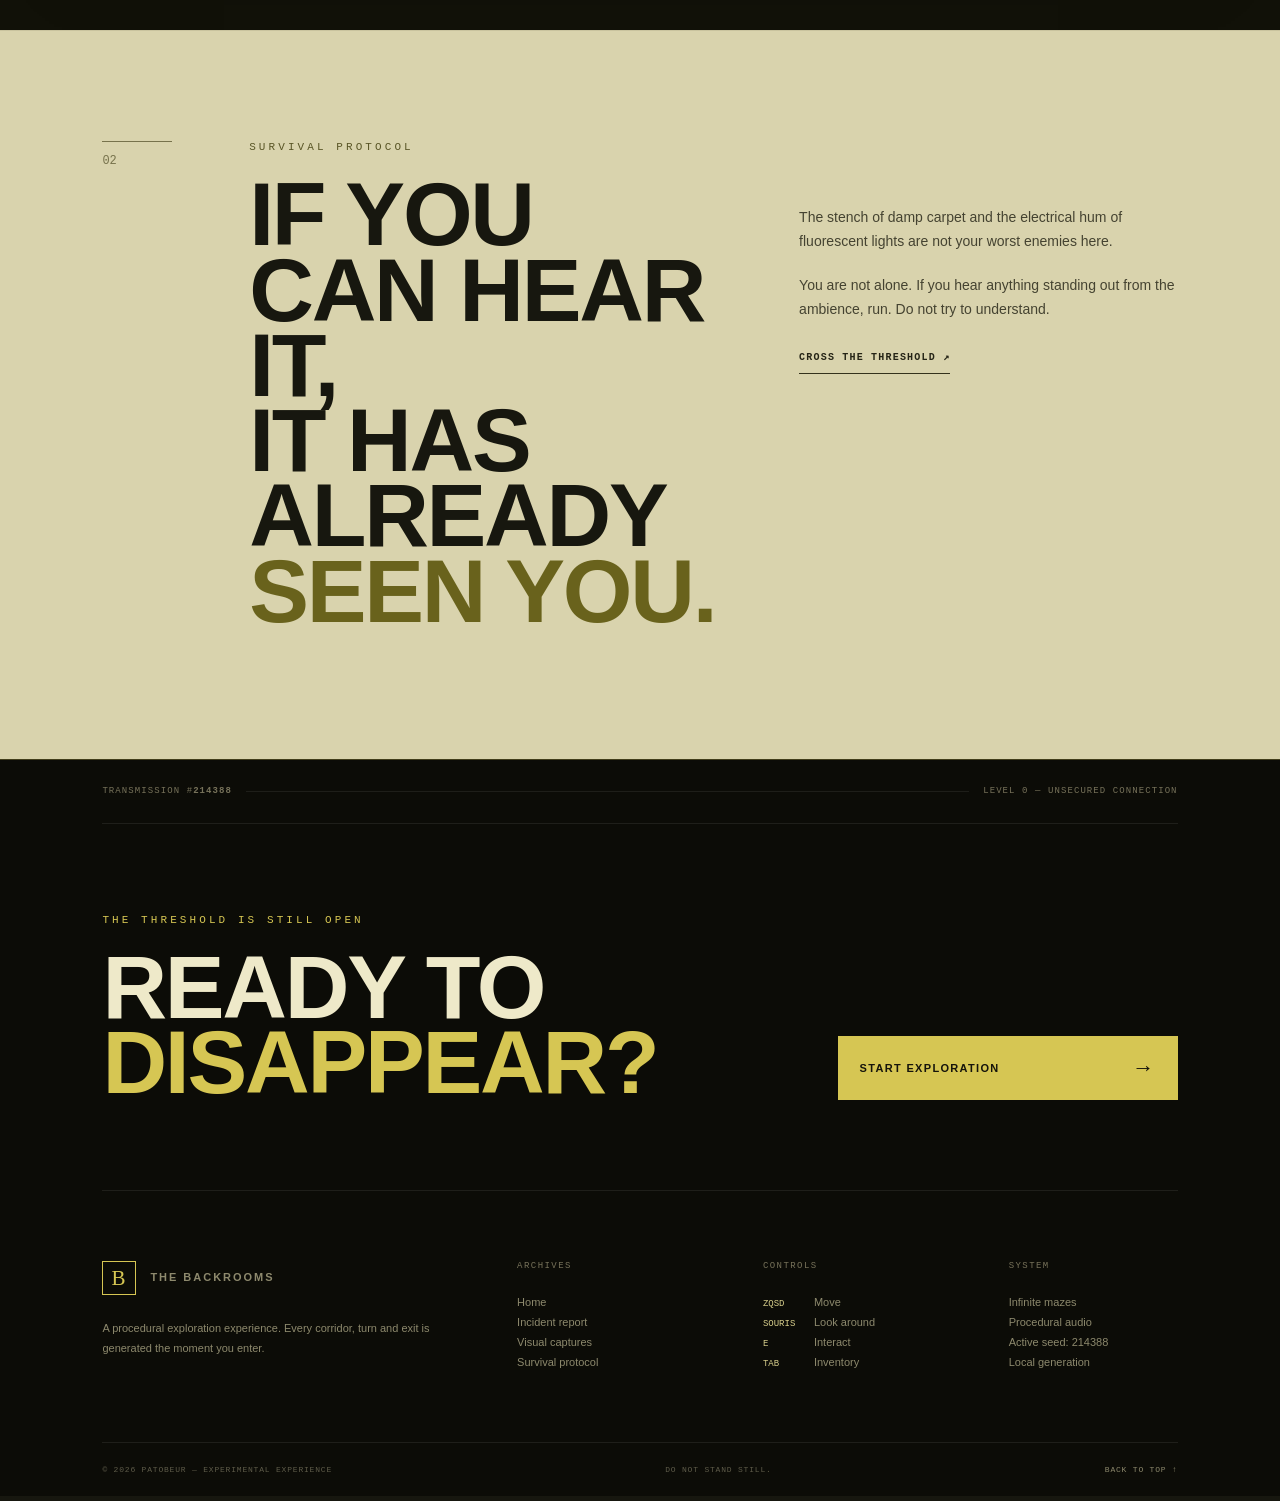
==== commit 13d36fa8: "modified:   assets/styles.css 	modified:   index.html 	modified:   js/i18n/en.js 	modified:   js/i18" ====
--- a/index.html
+++ b/index.html
@@ -38,8 +38,8 @@
 			<header class="nav"
 				><a class="brand" href="#top"
 					><span class="brand-mark">B</span><span>THE BACKROOMS</span
-					><span class="version-badge" aria-label="Version 0.16.4"
-						>v0.16.4</span
+					><span class="version-badge" aria-label="Version 0.16.5"
+						>v0.16.5</span
 					></a
 				><div class="nav-tools"><div class="locale-switch" role="group" aria-label="Langue" data-i18n-aria="language.label"><button type="button" data-locale="fr" data-i18n="language.fr">FR</button><button type="button" data-locale="en" data-i18n="language.en">EN</button></div><span class="signal"><i></i> <span data-i18n="nav.signal">SIGNAL INSTABLE</span></span></div></header
 			>
--- a/assets/styles.css
+++ b/assets/styles.css
@@ -12,3 +12,5 @@
 
 .exploration-report[hidden]{display:none}.exploration-report{position:relative;padding:110px 8vw 95px;background:#d0c99f;color:#17170f;border-top:12px solid #17170f;box-shadow:inset 0 0 90px #514c2420}.exploration-report:before{content:"";pointer-events:none;position:absolute;inset:0;opacity:.16;background-image:repeating-linear-gradient(0deg,transparent 0 31px,#2d2a1618 32px)}.report-stamp{position:absolute;right:8vw;top:38px;padding:8px 12px;border:2px solid #8f2e24;color:#8f2e24;font:700 9px monospace;letter-spacing:.16em;transform:rotate(2deg)}.report-heading,.report-summary,.report-grid,.report-footer{position:relative}.report-heading{display:grid;grid-template-columns:1.4fr .6fr;align-items:end;gap:7vw;padding-bottom:48px;border-bottom:2px solid #242316}.report-heading h2{font-size:clamp(48px,6.5vw,98px)}.report-heading h2 em{color:#6a631c}.report-heading>p{max-width:410px;margin:0;color:#494634;font-size:13px;line-height:1.7}.report-summary{display:grid;grid-template-columns:repeat(4,1fr);border-bottom:1px solid #595638}.report-stat{padding:24px 20px 24px 0;border-right:1px solid #595638}.report-stat:not(:first-child){padding-left:20px}.report-stat:last-child{border-right:0}.report-stat small{display:block;margin-bottom:8px;color:#6c6744;font:8px monospace;letter-spacing:.14em}.report-stat strong{font:700 clamp(18px,2.2vw,32px) Impact,"Arial Narrow",sans-serif;text-transform:uppercase}.report-grid{display:grid;grid-template-columns:repeat(2,minmax(0,1fr));gap:1px;margin-top:44px;background:#6c674466;border:1px solid #6c674466}.report-grid article{position:relative;min-height:230px;padding:30px;background:#d8d1a8}.report-grid article[hidden]{display:none}.report-grid article:last-child:nth-child(odd){grid-column:1/3}.report-grid h3{margin:0 0 24px;padding-right:42px;font:800 11px monospace;letter-spacing:.16em}.report-index{position:absolute;right:24px;top:24px;color:#777149;font:28px Georgia,serif}.report-list{list-style:none;margin:0;padding:0}.report-list li{display:flex;align-items:center;gap:12px;padding:10px 0;border-top:1px solid #5b57372e;color:#353322;font-size:12px;line-height:1.45}.report-list-primary{margin-right:auto}.report-list li small{flex:none;color:#736e48;font:8px monospace;letter-spacing:.08em;text-align:right}.report-dose-meter{display:inline-flex;flex:none;gap:3px}.report-dose-meter i{display:block;width:8px;height:8px;border:1px solid #746f49;background:transparent}.report-dose-meter i.filled{background:#3f7046;border-color:#315b37;box-shadow:inset 0 0 0 1px #a9b37d55}.report-list strong{font-size:11px}.report-resource-grid{display:grid;grid-template-columns:repeat(2,1fr);gap:12px}.report-resource{padding:14px;border:1px solid #625e3e55}.report-resource small{display:block;color:#726d47;font:8px monospace;letter-spacing:.1em}.report-resource strong{display:block;margin-top:7px;font:24px Impact,"Arial Narrow",sans-serif}.report-footer{display:flex;align-items:center;justify-content:space-between;gap:30px;padding-top:32px;color:#696544;font:8px monospace;letter-spacing:.1em}.report-footer .text-button{flex:none}.report-partial{color:#8f2e24}
 @media(max-width:750px){.exploration-report{padding:85px 22px 70px}.report-stamp{position:relative;display:inline-block;right:auto;top:auto;margin-bottom:35px}.report-heading{display:block}.report-heading>p{margin-top:28px}.report-summary{grid-template-columns:1fr 1fr}.report-stat:nth-child(2){border-right:0}.report-stat:nth-child(n+3){border-top:1px solid #595638}.report-grid{grid-template-columns:1fr}.report-grid article:last-child:nth-child(odd){grid-column:auto}.report-footer{align-items:flex-start;flex-direction:column}.report-footer .text-button{width:100%;text-align:left}.report-resource-grid{grid-template-columns:1fr 1fr}}
+
+.unit-indicator{display:inline-flex;flex:none;align-items:center;gap:3px;color:#514d32;font:700 8px monospace}.unit-indicator--cells i{display:block;width:8px;height:8px;border:1px solid #746f49;background:transparent}.unit-indicator--cells i.filled{background:#3f7046;border-color:#315b37;box-shadow:inset 0 0 0 1px #a9b37d55}.unit-indicator--bar{min-width:70px}.unit-indicator-track{position:relative;display:block;width:48px;height:7px;overflow:hidden;border:1px solid #746f49}.unit-indicator-fill{position:absolute;inset:0 auto 0 0;background:#3f7046}.unit-indicator--bar small{font:inherit;color:inherit;letter-spacing:0}.unit-indicator--text{min-width:32px;justify-content:flex-end}
